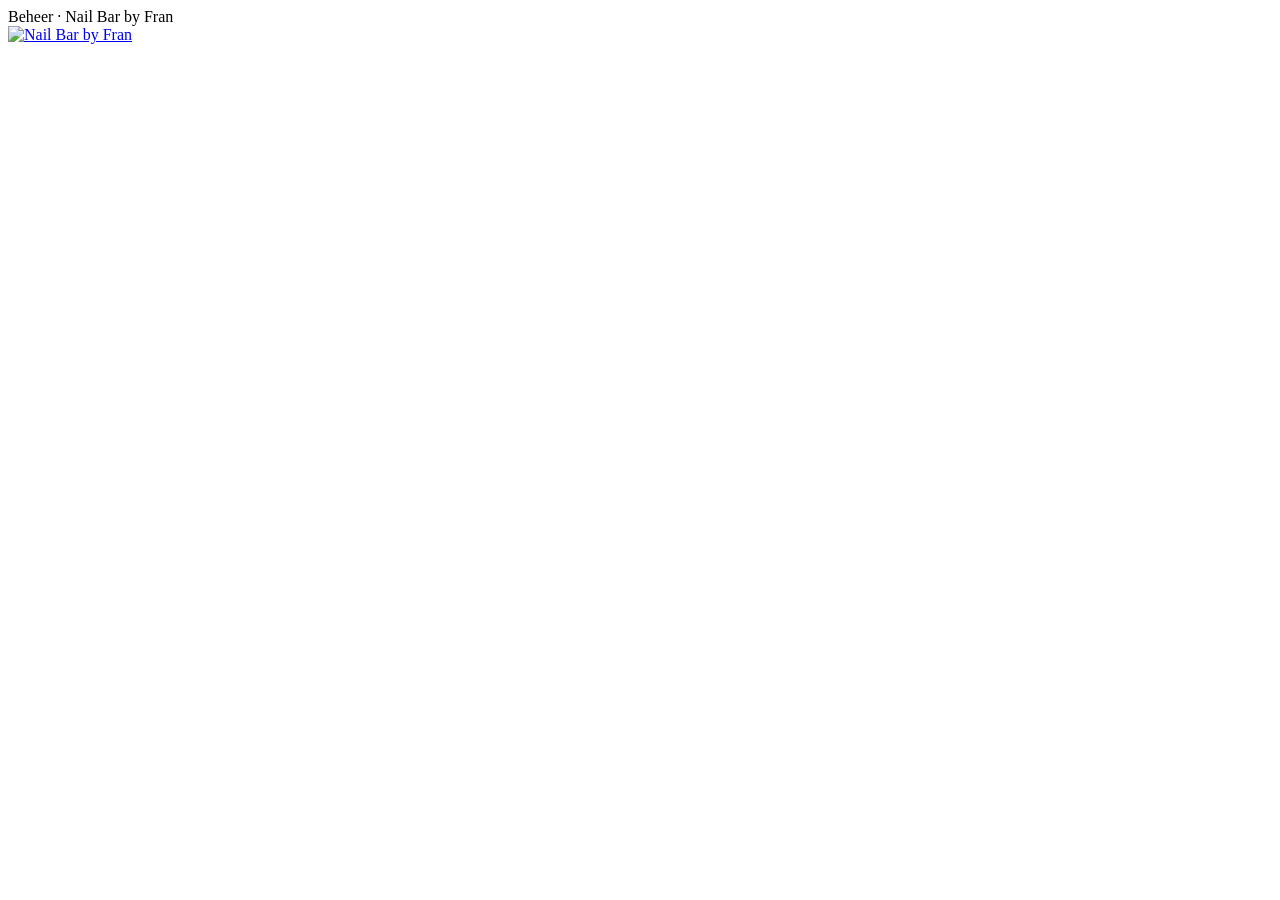
==== beheer/index.html @ 8384c271 "Duidelijke behandelingskeuze in beheer (prijs, duur, categorie) Co-Authored-By: Claude Opus 5.5 <nor" ====
<!doctype html>
<html lang="nl">
<head>
<meta charset="utf-8"><meta name="viewport" content="width=device-width,initial-scale=1">
<title>Beheer — Nail Bar by Fran</title>
<meta name="robots" content="noindex,nofollow">
<link rel="preload" href="/fonts/archivo.woff2" as="font" type="font/woff2" crossorigin>
<link rel="stylesheet" href="/style.css">
<link rel="icon" type="image/png" href="/favicon.png">
<style>
.tabs{display:flex;gap:2px;border-bottom:1px solid var(--line);margin-bottom:24px;overflow-x:auto;scrollbar-width:none}
.tabs button{all:unset;cursor:pointer;padding:14px 16px;font-size:11.5px;letter-spacing:.14em;text-transform:uppercase;color:var(--muted);white-space:nowrap;font-weight:500}
.tabs button.on{color:var(--brand);box-shadow:inset 0 -2px 0 var(--brand)}
.card{background:var(--panel);border-radius:var(--r);padding:26px;margin-bottom:14px}
.card h3{font-size:22px;margin-bottom:12px}
.day{margin-bottom:26px}
.day h4::first-letter{text-transform:uppercase}
.day h4{font-size:16px;border-bottom:1px solid var(--line);padding-bottom:6px;margin-bottom:6px}
.appt{display:grid;grid-template-columns:110px 1fr auto;gap:14px;padding:12px 0;border-bottom:1px dashed var(--line);align-items:start}
.appt .tm{font-family:var(--display);font-stretch:125%;font-weight:500;font-size:15px;color:var(--ink-d)}
.appt .who{font-weight:500;color:var(--ink-d)}
.appt small{color:var(--muted);display:block}
.appt.x{opacity:.45}.appt.x .who{text-decoration:line-through}
.appt.blk{background:var(--sand);border-radius:12px;padding-left:12px;padding-right:12px;border-bottom:0;margin:4px 0}
.appt .acts{display:flex;gap:6px;flex-wrap:wrap;justify-content:flex-end}
@media(max-width:600px){.appt{grid-template-columns:1fr}.appt .acts{justify-content:flex-start}}
.grid3{display:grid;grid-template-columns:repeat(3,1fr);gap:14px}
.grid4{display:grid;grid-template-columns:repeat(4,1fr);gap:14px}
@media(max-width:700px){.grid3,.grid4{grid-template-columns:1fr 1fr}}
.hrow{display:grid;grid-template-columns:120px 90px 1fr 1fr;gap:12px;align-items:center;padding:8px 0;border-bottom:1px solid var(--line)}
.hrow input[type=time]{margin:0}
@media(max-width:600px){.hrow{grid-template-columns:1fr 1fr}}
.chk{display:flex;align-items:center;gap:8px;font-size:14px;text-transform:none;letter-spacing:0;color:var(--ink-d);margin:0;font-weight:400}
.chk input{width:auto;margin:0}
.srow{display:grid;grid-template-columns:1.6fr 1.3fr .8fr .8fr auto auto auto;gap:10px;align-items:end;padding:10px 0;border-bottom:1px solid var(--line)}
.srow label{margin:0}
@media(max-width:900px){.srow{grid-template-columns:1fr 1fr}}
.stat{display:flex;gap:10px;flex-wrap:wrap;margin-bottom:14px}
.stat > div{background:var(--sand);border-radius:var(--r);padding:18px 22px;min-width:150px;flex:1}
.stat b{font-family:var(--display);font-stretch:125%;font-weight:500;font-size:26px;color:var(--ink-d);display:block;line-height:1.1}
.stat span{font-size:11px;letter-spacing:.12em;text-transform:uppercase;color:var(--ink)}
.stat small{display:block;color:var(--muted);font-size:12px;margin-top:2px}
.danger{border-color:var(--err)!important;color:var(--err)!important;background:transparent!important}
.danger:hover{background:var(--err)!important;color:#fff!important}
.badge{display:inline-block;font-size:10.5px;letter-spacing:.1em;text-transform:uppercase;padding:3px 9px;border-radius:999px;background:var(--sand);color:var(--ink-d);font-weight:500;margin-left:6px;vertical-align:middle}
.badge.paid{background:#E5EEE3;color:#4C6B50}.badge.open{background:#FBEBD9;color:#8A5A1F}.badge.ns{background:#FBE7EC;color:var(--err)}
table.tbl{width:100%;border-collapse:collapse;font-size:14px}
.tbl th{text-align:left;font-size:11px;letter-spacing:.1em;text-transform:uppercase;color:var(--ink);font-weight:500;padding:10px 8px;border-bottom:1px solid var(--line);white-space:nowrap}
.tbl td{padding:11px 8px;border-bottom:1px solid var(--line);color:var(--ink-d);vertical-align:top}
.tbl td.r,.tbl th.r{text-align:right;white-space:nowrap}
.tblwrap{overflow-x:auto}
.toolbar{display:flex;gap:10px;align-items:center;justify-content:space-between;flex-wrap:wrap;margin-bottom:14px}
.toolbar .grp{display:flex;gap:8px;align-items:center;flex-wrap:wrap}
.toolbar input,.toolbar select{margin:0;width:auto}
.round{all:unset;cursor:pointer;width:38px;height:38px;display:grid;place-items:center;border:1px solid var(--line);border-radius:50%;background:#fff;font-size:17px;color:var(--ink-d)}
/* week agenda */
.wk{position:relative;display:grid;grid-template-columns:54px repeat(7,minmax(110px,1fr));background:#fff;border-radius:var(--r);overflow:hidden;min-width:860px}
.wkwrap{overflow-x:auto;border-radius:var(--r);border:1px solid var(--line)}
.wk .hd{position:sticky;top:0;background:#fff;z-index:2;padding:12px 8px;border-bottom:1px solid var(--line);font-size:12px;text-align:center;color:var(--ink)}
.wk .hd b{display:block;font-family:var(--display);font-stretch:125%;font-weight:500;font-size:18px;color:var(--ink-d)}
.wk .hd.today b{color:#fff;background:var(--brand);border-radius:50%;width:34px;height:34px;line-height:34px;margin:2px auto 0}
.wk .col{position:relative;border-left:1px solid var(--line)}
.wk .col.closed{background:repeating-linear-gradient(45deg,#FBF9F6,#FBF9F6 6px,#fff 6px,#fff 12px)}
.wk .hours{position:relative}
.wk .hl{position:absolute;left:0;right:0;border-top:1px solid #F1ECE5}
.wk .hlab{position:absolute;right:8px;font-size:11px;color:var(--muted);transform:translateY(-50%)}
.wk .hlab:first-child{transform:translateY(2px)}
.wk .ev{position:absolute;left:4px;right:4px;border-radius:10px;padding:6px 8px;font-size:12px;line-height:1.3;overflow:hidden;cursor:pointer;background:var(--sand);color:var(--ink-d);border-left:3px solid var(--brand)}
.wk .ev:hover{filter:brightness(.97)}
.wk .ev b{font-weight:600;display:block;white-space:nowrap;overflow:hidden;text-overflow:ellipsis}
.wk .ev.paid{background:#E9F0E7;border-left-color:#5E7B62}
.wk .ev.ns{background:#FBE7EC;border-left-color:var(--err)}
.wk .ev.blk{background:repeating-linear-gradient(45deg,#EFE8DE,#EFE8DE 6px,#F7F4EF 6px,#F7F4EF 12px);border-left-color:var(--sand-d);cursor:default}
.wk .now{position:absolute;left:0;right:0;border-top:2px solid var(--err);z-index:1}
/* modal */
.modal{position:fixed;inset:0;background:rgba(40,30,20,.35);display:grid;place-items:center;z-index:50;padding:16px}
.modal .box{background:#fff;border-radius:var(--r);max-width:480px;width:100%;padding:28px;max-height:90vh;overflow:auto}
.modal h3{font-size:20px;margin-bottom:4px}
.modal .row2{display:flex;gap:8px;flex-wrap:wrap;margin-top:14px}
.kv{display:grid;grid-template-columns:110px 1fr;gap:6px 12px;font-size:14px;margin:14px 0}
.kv dt{color:var(--muted)}.kv dd{color:var(--ink-d)}
</style>
</head>
<body>
<div class="announce">Beheer · Nail Bar by Fran</div>
<header class="nav"><div class="wrap"><a class="logo" href="/"><img src="/logo.png" alt="Nail Bar by Fran"></a><nav class="links"><div class="r"><button class="btn small ghost" id="out" hidden>Uitloggen</button></div></nav></div></header>
<section style="padding-top:36px"><div class="wrap" id="app"><span class="spinner"></span></div></section>

<script src="/js/supabase.js"></script>
<script src="/config.js"></script>
<script>
const app = document.getElementById("app"), esc = NBF.esc, $ = s => app.querySelector(s);
let tab = "agenda", services = [], settings = { buffer_min:15, slot_step_min:30, vat_rate:21 };
const flash = (el, txt, cls="ok") => { if(!el) return alert(txt); el.innerHTML = `<p class="msg ${cls}">${esc(txt)}</p>`; if (cls==="ok") setTimeout(()=>{ el.innerHTML=""; }, 3000); };
const dayKey = iso => NBF.ymd(new Date(iso));
const dayLabel = ymd => new Intl.DateTimeFormat("nl-NL",{weekday:"long",day:"numeric",month:"long",timeZone:"UTC"}).format(new Date(ymd+"T12:00:00Z"));
const nowISO = () => new Date().toISOString();
const PLACEHOLDER = "@nailsbyfrances.nl";
const isPlaceholder = e => !e || e.endsWith(PLACEHOLDER) || e.endsWith("@nailbarbyfran.nl");
const fullSvc = b => b.service_name + (b.extras ? " + " + b.extras.split(", ").join(" + ") : "");
const amount = b => b.paid_cents ?? b.price_cents;
const vatOf = cents => Math.round(cents * settings.vat_rate / (100 + Number(settings.vat_rate)));
const euro2 = c => "€" + (c/100).toFixed(2).replace(".", ",");
function stateOf(b){
  if (b.status === "cancelled") return "cancelled";
  if (b.status === "no_show") return "ns";
  if (b.payment_method) return "paid";
  if (b.starts_at < nowISO()) return "open";
  return "planned";
}
function badge(b){
  const s = stateOf(b);
  if (s==="paid") return `<span class="badge paid">${b.payment_method==="pin"?"Pin":"Contant"} · ${NBF.euro(amount(b))}</span>`;
  if (s==="open") return `<span class="badge open">Nog afrekenen</span>`;
  if (s==="ns") return `<span class="badge ns">Niet gekomen</span>`;
  if (s==="cancelled") return `<span class="badge">Geannuleerd</span>`;
  return "";
}
async function allBookings(fromISO, toISO){
  let out = [], from = 0;
  for(;;){
    let q = db.from("bookings").select("*").order("starts_at").range(from, from+999);
    if (fromISO) q = q.gte("starts_at", fromISO);
    if (toISO) q = q.lt("starts_at", toISO);
    const { data, error } = await q; if (error) throw error;
    out = out.concat(data); if (data.length < 1000) break; from += 1000;
  }
  return out;
}
function csv(rows, name){
  const s = rows.map(r => r.map(v => { v = v==null ? "" : String(v); return /[";\n]/.test(v) ? `"${v.replace(/"/g,'""')}"` : v; }).join(";")).join("\r\n");
  const a = document.createElement("a"); a.href = URL.createObjectURL(new Blob(["﻿"+s],{type:"text/csv;charset=utf-8"})); a.download = name; a.click();
}

async function init(){
  const { data:{ session } } = await db.auth.getSession();
  if (!session) return loginView();
  const { data: isAdmin } = await db.rpc("is_admin");
  if (!isAdmin) { await db.auth.signOut(); return loginView("Dit account heeft geen beheerrechten."); }
  document.getElementById("out").hidden = false;
  const [r, st] = await Promise.all([db.from("services").select("*").order("sort"), db.from("settings").select("*").limit(1)]);
  services = r.data || []; if (st.data && st.data[0]) settings = st.data[0];
  render();
}
document.getElementById("out").onclick = async () => { await db.auth.signOut(); location.reload(); };

function loginView(err){
  app.innerHTML = `<div class="booking" style="max-width:440px;background:var(--panel)"><div class="pane"><h3>Inloggen</h3><p class="sub">Beheer je agenda, klanten en omzet.</p>
    <form id="lf"><label>E-mail<input name="email" type="email" required autocomplete="username" value="nails.byfran@outlook.com"></label>
    <label>Wachtwoord<input name="password" type="password" required autocomplete="current-password"></label>
    <button class="btn" style="width:100%">Inloggen</button><div id="m">${err?`<p class="msg err">${esc(err)}</p>`:""}</div></form></div></div>`;
  $("#lf").onsubmit = async e => {
    e.preventDefault(); const v = Object.fromEntries(new FormData(e.target));
    const { error } = await db.auth.signInWithPassword({ email: v.email.trim(), password: v.password });
    if (error) return flash($("#m"), "E-mail of wachtwoord klopt niet.", "err");
    init();
  };
}

const TABS = { agenda:"Agenda", afspraken:"Afspraken", klanten:"Klanten", boekhouding:"Boekhouding", dicht:"Agenda dichtzetten", tijden:"Openingstijden & planning", behandelingen:"Behandelingen", account:"Account" };
function render(){
  app.innerHTML = `<div class="tabs">${Object.entries(TABS).map(([k,v])=>`<button data-t="${k}" class="${k===tab?"on":""}">${v}</button>`).join("")}</div><div id="body"><span class="spinner"></span></div>`;
  app.querySelectorAll(".tabs button").forEach(b => b.onclick = () => { tab = b.dataset.t; render(); });
  ({ agenda: viewAgenda, afspraken: viewBookings, klanten: viewCustomers, boekhouding: viewBooks, dicht: viewBlocks, tijden: viewHours, behandelingen: viewServices, account: viewAccount })[tab]()
    .catch?.(e => flash($("#body"), NBF.errMsg(e), "err"));
}
const refresh = () => render();

/* ---------- AFSPRAAK-DETAIL (afrekenen) ---------- */
function openBooking(b){
  const m = document.createElement("div"); m.className = "modal";
  const s = stateOf(b), past = b.starts_at < nowISO();
  m.innerHTML = `<div class="box"><h3>${esc(b.customer_name)}</h3><div>${badge(b)}</div>
    <dl class="kv"><dt>Behandeling</dt><dd>${esc(fullSvc(b))}</dd>
    <dt>Wanneer</dt><dd><span class="cap" style="display:inline-block">${NBF.dateLong(b.starts_at)}</span>, ${NBF.time(b.starts_at)}–${NBF.time(b.ends_at)}</dd>
    <dt>Prijs</dt><dd>${NBF.euro(b.price_cents)}</dd>
    <dt>Telefoon</dt><dd><a href="tel:${esc(b.customer_phone)}">${esc(b.customer_phone)}</a></dd>
    ${isPlaceholder(b.customer_email)?"":`<dt>E-mail</dt><dd><a href="mailto:${esc(b.customer_email)}">${esc(b.customer_email)}</a></dd>`}
    ${b.note?`<dt>Opmerking</dt><dd>“${esc(b.note)}”</dd>`:""}</dl>
    ${s==="cancelled" ? "" : `
    <div class="card" style="padding:18px;margin:0"><b style="font-weight:500;color:var(--ink-d)">${s==="paid"?"Afrekening aanpassen":"Afrekenen"}</b>
      <label style="margin:10px 0 0">Bedrag (€)<input id="amt" type="number" step="0.5" min="0" value="${(amount(b)/100).toFixed(2)}"></label>
      <div class="row2"><button class="btn small" data-pay="pin">Pin</button><button class="btn small" data-pay="contant">Contant</button>
      ${past && s!=="ns" ? `<button class="btn small ghost danger" id="ns">Niet gekomen</button>` : ""}
      ${s==="paid"||s==="ns" ? `<button class="btn small ghost" id="undo">Terugzetten</button>` : ""}</div></div>`}
    <div class="row2" style="justify-content:space-between">
      ${b.status==="confirmed" && !past ? `<button class="btn small ghost danger" id="cx">Afspraak annuleren</button>` : "<span></span>"}
      <button class="btn small ghost" id="close">Sluiten</button></div><div id="mm"></div></div>`;
  document.body.appendChild(m);
  const close = () => m.remove();
  m.onclick = e => { if (e.target === m) close(); };
  m.querySelector("#close").onclick = close;
  const upd = async (patch) => {
    const { error } = await db.from("bookings").update(patch).eq("id", b.id);
    if (error) return flash(m.querySelector("#mm"), NBF.errMsg(error), "err");
    close(); refresh();
  };
  m.querySelectorAll("[data-pay]").forEach(x => x.onclick = () => {
    const c = Math.round(parseFloat(m.querySelector("#amt").value || "0") * 100);
    upd({ payment_method: x.dataset.pay, paid_cents: c, paid_at: nowISO(), status: "confirmed" });
  });
  const ns = m.querySelector("#ns"); if (ns) ns.onclick = () => upd({ status:"no_show", payment_method:null, paid_cents:null, paid_at:null });
  const undo = m.querySelector("#undo"); if (undo) undo.onclick = () => upd({ status:"confirmed", payment_method:null, paid_cents:null, paid_at:null });
  const cx = m.querySelector("#cx"); if (cx) cx.onclick = () => { if (confirm("Afspraak annuleren? Laat de klant het even weten.")) upd({ status:"cancelled", cancelled_at: nowISO() }); };
}

/* ---------- AGENDA (week) ---------- */
let weekStart = null;
function mondayOf(ymd){ const d = new Date(ymd+"T12:00:00Z"); const dow = (d.getUTCDay()+6)%7; return NBF.addDays(ymd, -dow); }
async function viewAgenda(){
  const body = $("#body"), today = NBF.ymd(new Date());
  weekStart = weekStart || mondayOf(today);
  const days = [...Array(7)].map((_,i)=>NBF.addDays(weekStart,i));
  const fromISO = NBF.toISO(days[0]), toISO = NBF.toISO(NBF.addDays(days[6],1));
  const [bk, { data: bl }, { data: hrs }] = await Promise.all([
    allBookings(fromISO, toISO),
    db.from("blocks").select("*").lt("starts_at", toISO).gt("ends_at", fromISO),
    db.from("opening_hours").select("*").order("weekday")
  ]);
  const open = (hrs||[]).filter(h=>h.is_open);
  let startH = Math.min(9, ...open.map(h=>+h.open_time.slice(0,2))), endH = Math.max(17, ...open.map(h=>Math.ceil(+h.close_time.slice(0,2) + (+h.close_time.slice(3,5)>0?1:0))));
  bk.forEach(b => { if (b.status==="cancelled") return; const s=+NBF.time(b.starts_at).slice(0,2), e=+NBF.time(b.ends_at).slice(0,2)+1; startH=Math.min(startH,s); endH=Math.max(endH,Math.min(24,e)); });
  startH = Math.max(0,startH-1); endH = Math.min(24,endH+1);
  const PX = 1.1, H = (endH-startH)*60*PX;
  const mins = iso => { const t = NBF.time(iso); return (+t.slice(0,2))*60 + (+t.slice(3,5)) - startH*60; };
  const label = new Intl.DateTimeFormat("nl-NL",{day:"numeric",month:"long",timeZone:"UTC"});
  const wkBk = bk.filter(b=>b.status!=="cancelled");
  const rev = wkBk.filter(b=>b.payment_method).reduce((a,b)=>a+amount(b),0);
  const toPay = wkBk.filter(b=>stateOf(b)==="open").length;
  body.innerHTML = `
    <div class="toolbar"><div class="grp"><button class="round" id="pw" aria-label="Vorige week">‹</button><button class="round" id="nw" aria-label="Volgende week">›</button>
      <button class="btn small ghost" id="tw">Vandaag</button>
      <b style="font-family:var(--display);font-stretch:125%;font-weight:500;color:var(--ink-d);font-size:16px;margin-left:6px">${label.format(new Date(days[0]+"T12:00:00Z"))} – ${label.format(new Date(days[6]+"T12:00:00Z"))}</b></div>
      <div class="grp"><button class="btn small ghost" id="cal">Koppel Apple / Google Agenda</button></div>
      <div class="grp muted" style="font-size:13px;width:100%;justify-content:flex-end">${wkBk.length} afspraken · ${NBF.euro(rev)} afgerekend${toPay?` · <span class="badge open">${toPay} nog afrekenen</span>`:""}</div></div>
    <div class="wkwrap"><div class="wk">
      <div class="hd"></div>${days.map(d=>{ const w=new Date(d+"T12:00:00Z"); return `<div class="hd ${d===today?"today":""}">${new Intl.DateTimeFormat("nl-NL",{weekday:"short",timeZone:"UTC"}).format(w)}<b>${w.getUTCDate()}</b></div>`; }).join("")}
      <div class="hours" style="height:${H}px">${[...Array(endH-startH+1)].map((_,i)=>`<div class="hlab" style="top:${i*60*PX}px">${String(startH+i).padStart(2,"0")}:00</div>`).join("")}</div>
      ${days.map((d,i)=>{
        const h = (hrs||[]).find(x=>x.weekday===i+1);
        let inner = [...Array(endH-startH)].map((_,j)=>`<div class="hl" style="top:${j*60*PX}px"></div>`).join("");
        if (h && h.is_open) { const o=(+h.open_time.slice(0,2))*60+(+h.open_time.slice(3,5))-startH*60, c=(+h.close_time.slice(0,2))*60+(+h.close_time.slice(3,5))-startH*60;
          inner += `<div style="position:absolute;left:0;right:0;top:0;height:${o*PX}px;background:#FBF9F6"></div><div style="position:absolute;left:0;right:0;top:${c*PX}px;bottom:0;background:#FBF9F6"></div>`; }
        (bl||[]).forEach(k=>{ const ks = dayKey(k.starts_at) < d ? 0 : mins(k.starts_at); const ke = dayKey(new Date(new Date(k.ends_at)-1)) > d ? (endH-startH)*60 : mins(k.ends_at);
          if (dayKey(k.starts_at) <= d && dayKey(new Date(new Date(k.ends_at)-1)) >= d) inner += `<div class="ev blk" style="top:${Math.max(0,ks)*PX}px;height:${Math.max(18,(ke-Math.max(0,ks))*PX-2)}px"><b>Dicht</b>${esc(k.reason||"")}</div>`; });
        wkBk.filter(b=>dayKey(b.starts_at)===d).forEach(b=>{ const t=mins(b.starts_at), len=mins(b.ends_at)-t; const s=stateOf(b);
          inner += `<div class="ev ${s==="paid"?"paid":s==="ns"?"ns":""}" data-id="${b.id}" style="top:${t*PX}px;height:${Math.max(22,len*PX-2)}px"><b>${NBF.time(b.starts_at)} ${esc(b.customer_name)}</b>${esc(fullSvc(b))}</div>`; });
        if (d===today) { const n = new Date(); const nm = mins(n.toISOString()); if (nm>0 && nm<(endH-startH)*60) inner += `<div class="now" style="top:${nm*PX}px"></div>`; }
        return `<div class="col ${h&&h.is_open?"":"closed"}" style="height:${H}px">${inner}</div>`;
      }).join("")}
    </div></div>
    <p class="muted" style="font-size:13px;margin-top:10px">Klik op een afspraak om af te rekenen (pin of contant), "niet gekomen" te zetten of te annuleren.</p>`;
  $("#pw").onclick = () => { weekStart = NBF.addDays(weekStart,-7); viewAgenda(); };
  $("#nw").onclick = () => { weekStart = NBF.addDays(weekStart,7); viewAgenda(); };
  $("#tw").onclick = () => { weekStart = mondayOf(today); viewAgenda(); };
  $("#cal").onclick = openCalendarLink;
  body.querySelectorAll(".ev[data-id]").forEach(x => x.onclick = () => openBooking(bk.find(b=>b.id===x.dataset.id)));
}

/* ---------- AGENDA-KOPPELING (Apple / Google) ---------- */
async function openCalendarLink(){
  const m = document.createElement("div"); m.className = "modal";
  m.innerHTML = `<div class="box"><span class="spinner"></span></div>`; document.body.appendChild(m);
  m.onclick = e => { if (e.target === m) m.remove(); };
  const { data, error } = await db.from("private_settings").select("calendar_token").limit(1);
  const box = m.querySelector(".box");
  if (error || !data || !data[0]) { box.innerHTML = `<h3>Nog niet beschikbaar</h3><p class="muted" style="margin:10px 0 16px">Plak eerst database-update 003 (Apple Agenda) in Supabase.</p><button class="btn small ghost" id="close">Sluiten</button>`; box.querySelector("#close").onclick = () => m.remove(); return; }
  const https = `${location.origin}/api/agenda?token=${data[0].calendar_token}`, webcal = https.replace(/^https?:/, "webcal:");
  box.innerHTML = `<h3>Koppel je agenda</h3><p class="muted" style="margin:6px 0 16px;font-size:14px">Alle afspraken en dichte tijden verschijnen automatisch in je eigen agenda. Nieuwe boekingen en annuleringen komen er vanzelf bij.</p>
    <a class="btn" href="${webcal}" style="width:100%">Toevoegen aan Apple Agenda</a>
    <p class="muted" style="font-size:12.5px;margin:8px 0 18px">Op iPhone of Mac: tik op de knop en kies <b>Abonneer</b>. Zet "Automatisch verversen" op <b>elke 5 of 15 minuten</b>.</p>
    <label style="margin:0">Link (voor Google Agenda)<input id="lnk" readonly value="${https}"></label>
    <div class="row2"><button class="btn small ghost" id="cp">Kopieer link</button><a class="btn small ghost" href="https://calendar.google.com/calendar/u/0/r/settings/addbyurl" target="_blank" rel="noopener">Open Google Agenda</a></div>
    <p class="muted" style="font-size:12.5px;margin:8px 0 18px">Google Agenda: Instellingen → Agenda toevoegen → <b>Via URL</b> → plak de link. Google ververst zelf, meestal een paar keer per dag.</p>
    <p class="muted" style="font-size:12px">Deel deze link met niemand: wie hem heeft, ziet je afspraken. Link uitgelekt? <button class="link" id="rot" style="font-size:11px">Maak nieuwe link</button></p>
    <div class="row2" style="justify-content:flex-end"><button class="btn small ghost" id="close">Sluiten</button></div><div id="cm"></div>`;
  box.querySelector("#close").onclick = () => m.remove();
  box.querySelector("#cp").onclick = async () => { try { await navigator.clipboard.writeText(https); box.querySelector("#cp").textContent = "Gekopieerd ✓"; } catch { box.querySelector("#lnk").select(); } };
  box.querySelector("#rot").onclick = async () => {
    if (!confirm("Nieuwe link maken? De oude link stopt dan met werken, ook in je agenda-apps.")) return;
    const { error } = await db.from("private_settings").update({ calendar_token: crypto.randomUUID() }).eq("id", true);
    if (error) return flash(box.querySelector("#cm"), NBF.errMsg(error), "err");
    m.remove(); openCalendarLink();
  };
}

/* ---------- AFSPRAKEN (lijst) ---------- */
let showPast = false;
async function viewBookings(){
  const body = $("#body"), today = NBF.ymd(new Date());
  const from = showPast ? NBF.toISO(NBF.addDays(today,-30)) : NBF.toISO(today);
  const [bk, { data: bl }, openPay] = await Promise.all([
    allBookings(from),
    db.from("blocks").select("*").gte("ends_at", from).order("starts_at"),
    db.from("bookings").select("*").eq("status","confirmed").is("payment_method", null).lt("starts_at", nowISO()).order("starts_at", { ascending:false }).limit(50)
  ]);
  const active = bk.filter(b => b.status==="confirmed" && b.starts_at >= nowISO());
  const weekEnd = NBF.toISO(NBF.addDays(today,7));
  const groups = {};
  bk.forEach(b => (groups[dayKey(b.starts_at)] ||= []).push({ type:"b", ...b }));
  (bl||[]).forEach(k => { let d = dayKey(k.starts_at); const end = dayKey(new Date(new Date(k.ends_at)-1)); while (d <= end) { (groups[d] ||= []).push({ type:"k", ...k }); d = NBF.addDays(d,1); } });
  const days = Object.keys(groups).sort();
  const pend = (openPay.data||[]);
  body.innerHTML = `
    <div class="stat"><div><b>${active.filter(b => dayKey(b.starts_at)===today).length}</b><span>Nog vandaag</span></div><div><b>${active.filter(b=>b.starts_at<weekEnd).length}</b><span>Komende 7 dagen</span></div><div><b>${pend.length}</b><span>Nog afrekenen</span></div></div>
    ${pend.length ? `<div class="card"><h3>Nog afrekenen</h3>${pend.map(b=>`<div class="appt"><div class="tm">${new Intl.DateTimeFormat("nl-NL",{timeZone:NBF.tz,day:"numeric",month:"short"}).format(new Date(b.starts_at))}<small>${NBF.time(b.starts_at)}</small></div>
      <div><span class="who">${esc(b.customer_name)}</span> · ${esc(fullSvc(b))} · ${NBF.euro(b.price_cents)}</div>
      <div class="acts"><button class="btn small" data-o="${b.id}">Afrekenen</button></div></div>`).join("")}</div>` : ""}
    <div class="card"><h3>Afspraak toevoegen</h3><p class="muted" style="margin-bottom:14px;font-size:14px">Voor afspraken die via telefoon, Instagram of WhatsApp binnenkomen.</p>
      <form id="af"><div class="grid4">
        <label>Behandeling<select name="svc" required><option value="" disabled selected>Kies een behandeling…</option>${[...new Set(services.filter(s=>s.active && !s.is_extra).map(s=>s.category||"Overig"))].map(c=>`<optgroup label="${esc(c)}">${services.filter(s=>s.active && !s.is_extra && (s.category||"Overig")===c).map(s=>`<option value="${s.id}">${esc(s.name)} · ${NBF.euro(s.price_cents)} · ${NBF.dur(s.duration_min)}</option>`).join("")}</optgroup>`).join("")}</select></label>
        <label>Datum<input type="date" name="d" required></label>
        <label>Tijd<input type="time" name="t" required step="300"></label>
        <label>Naam<input name="name" required minlength="2"></label>
        <label>Telefoon<input name="phone" required minlength="6"></label>
        <label>E-mail (optioneel)<input name="email" type="email"></label>
      </div>${services.some(s=>s.active&&s.is_extra) ? `<div style="display:flex;gap:16px;flex-wrap:wrap;margin:4px 0 16px">${services.filter(s=>s.active&&s.is_extra).map(s=>`<label class="chk"><input type="checkbox" name="x" value="${s.id}"> ${esc(s.name)} (+${NBF.euro(s.price_cents)})</label>`).join("")}</div>`:""}
      <button class="btn small">Toevoegen</button><div id="am"></div></form></div>
    <div style="display:flex;justify-content:space-between;align-items:center;margin:28px 0 14px;gap:10px;flex-wrap:wrap"><h3 style="font-size:26px">Overzicht</h3>
      <label class="chk"><input type="checkbox" id="past" ${showPast?"checked":""}> Ook afgelopen 30 dagen</label></div>
    ${days.length ? days.map(d => `<div class="day"><h4>${dayLabel(d)}${d===today?" · vandaag":""}</h4>${
      groups[d].sort((a,b)=>a.starts_at.localeCompare(b.starts_at)).map(x => x.type==="k"
        ? `<div class="appt blk"><div class="tm">${dayKey(x.starts_at)<d?"00:00":NBF.time(x.starts_at)}</div><div><span class="who">Agenda dicht</span><small>${esc(x.reason||"")} · tot ${dayKey(x.ends_at)===d && NBF.time(x.ends_at)!=="00:00" ? NBF.time(x.ends_at) : "einde dag"}</small></div><div></div></div>`
        : `<div class="appt ${x.status==="cancelled"?"x":""}"><div class="tm">${NBF.time(x.starts_at)}<small>tot ${NBF.time(x.ends_at)}</small></div>
           <div><span class="who">${esc(x.customer_name)}</span> · ${esc(fullSvc(x))} · ${NBF.euro(x.price_cents)} ${badge(x)}
           <small><a href="tel:${esc(x.customer_phone)}">${esc(x.customer_phone)}</a>${isPlaceholder(x.customer_email)?"":` · <a href="mailto:${esc(x.customer_email)}">${esc(x.customer_email)}</a>`}${x.source==="admin"?" · zelf ingepland":""}</small>
           ${x.note?`<small>“${esc(x.note)}”</small>`:""}</div>
           <div class="acts">${x.status!=="cancelled"?`<button class="btn small ghost" data-o="${x.id}">Openen</button>`:""}</div></div>`).join("")}</div>`).join("")
      : `<p class="muted">Nog geen afspraken gepland.</p>`}`;
  const all = [...bk, ...pend];
  body.querySelectorAll("[data-o]").forEach(b => b.onclick = () => openBooking(all.find(x=>x.id===b.dataset.o)));
  $("#past").onchange = e => { showPast = e.target.checked; viewBookings(); };
  $("#af").onsubmit = async e => {
    e.preventDefault(); const f = new FormData(e.target), v = Object.fromEntries(f); const s = services.find(x=>x.id===v.svc);
    if (!s) return flash($("#am"), "Kies eerst een behandeling.", "err");
    const ex = services.filter(x => f.getAll("x").includes(x.id));
    const dur = s.duration_min + ex.reduce((a,x)=>a+x.duration_min,0), price = s.price_cents + ex.reduce((a,x)=>a+x.price_cents,0);
    const start = NBF.toISO(v.d, v.t), end = new Date(new Date(start).getTime() + dur*60000).toISOString();
    const { error } = await db.from("bookings").insert({ service_id:s.id, service_name:s.name, extras: ex.length ? ex.map(x=>x.name).join(", ") : null,
      price_cents:price, duration_min:dur, starts_at:start, ends_at:end, customer_name:v.name.trim(), customer_phone:v.phone.trim(),
      customer_email:(v.email||"").trim().toLowerCase() || "geen-email@nailbarbyfran.nl", source:"admin" });
    if (error) return flash($("#am"), /no_overlap|exclusion/.test(error.message) ? "Er staat op dat moment al een afspraak." : NBF.errMsg(error), "err");
    viewBookings();
  };
}

/* ---------- KLANTEN ---------- */
async function viewCustomers(){
  const body = $("#body"), bk = await allBookings();
  const map = new Map();
  bk.filter(b=>b.status!=="cancelled").forEach(b => {
    const key = isPlaceholder(b.customer_email) ? "tel:" + b.customer_phone.replace(/\D/g,"") : b.customer_email;
    const c = map.get(key) || { name:b.customer_name, phone:b.customer_phone, email:isPlaceholder(b.customer_email)?"":b.customer_email, visits:0, ns:0, spent:0, first:null, last:null, next:null };
    if (b.starts_at < nowISO()) {
      if (b.status==="no_show") c.ns++; else { c.visits++; c.last = b.starts_at; c.first = c.first || b.starts_at; }
      if (b.payment_method) c.spent += amount(b);
    } else if (b.status==="confirmed" && !c.next) c.next = b.starts_at;
    c.name = b.customer_name; c.phone = b.customer_phone;
    map.set(key, c);
  });
  const list = [...map.values()].sort((a,b)=>(b.last||b.next||"").localeCompare(a.last||a.next||""));
  const monthStart = NBF.toISO(NBF.ymd(new Date()).slice(0,7)+"-01");
  const fmtD = iso => iso ? new Intl.DateTimeFormat("nl-NL",{timeZone:NBF.tz,day:"numeric",month:"short",year:"numeric"}).format(new Date(iso)) : "–";
  const draw = (qs="") => {
    const q = qs.toLowerCase(), rows = list.filter(c => !q || (c.name+" "+c.phone+" "+c.email).toLowerCase().includes(q));
    $("#ctb").innerHTML = rows.length ? rows.map(c=>`<tr><td><b style="font-weight:500">${esc(c.name)}</b>${c.ns?` <span class="badge ns">${c.ns}× niet gekomen</span>`:""}</td>
      <td><a href="tel:${esc(c.phone)}">${esc(c.phone)}</a>${c.email?`<br><small class="muted">${esc(c.email)}</small>`:""}</td>
      <td class="r">${c.visits}</td><td>${fmtD(c.last)}</td><td>${c.next?fmtD(c.next):"–"}</td><td class="r">${NBF.euro(c.spent)}</td></tr>`).join("")
      : `<tr><td colspan="6" class="muted">Geen klanten gevonden.</td></tr>`;
  };
  body.innerHTML = `
    <div class="stat"><div><b>${list.length}</b><span>Klanten totaal</span></div>
      <div><b>${list.filter(c=>c.first && c.first>=monthStart).length}</b><span>Nieuw deze maand</span></div>
      <div><b>${list.filter(c=>c.visits>=2).length}</b><span>Vaste klanten</span><small>2 of meer bezoeken</small></div></div>
    <div class="card"><div class="toolbar"><input id="q" placeholder="Zoek op naam, telefoon of e-mail" style="max-width:340px"><button class="btn small ghost" id="exp">Exporteer (Excel/CSV)</button></div>
      <div class="tblwrap"><table class="tbl"><thead><tr><th>Naam</th><th>Contact</th><th class="r">Bezoeken</th><th>Laatst geweest</th><th>Volgende afspraak</th><th class="r">Totaal besteed</th></tr></thead><tbody id="ctb"></tbody></table></div></div>`;
  draw();
  $("#q").oninput = e => draw(e.target.value);
  $("#exp").onclick = () => csv([["Naam","Telefoon","E-mail","Bezoeken","Niet gekomen","Eerste bezoek","Laatste bezoek","Volgende afspraak","Totaal besteed"],
    ...list.map(c=>[c.name,c.phone,c.email,c.visits,c.ns,c.first?dayKey(c.first):"",c.last?dayKey(c.last):"",c.next?dayKey(c.next):"",(c.spent/100).toFixed(2).replace(".",",")])], "klanten-nailbarbyfran.csv");
}

/* ---------- BOEKHOUDING ---------- */
let bookMonth = null;
async function viewBooks(){
  const body = $("#body"); bookMonth = bookMonth || NBF.ymd(new Date()).slice(0,7);
  const [y,m] = bookMonth.split("-").map(Number);
  const mFrom = `${bookMonth}-01`, mTo = new Date(Date.UTC(y,m,1)).toISOString().slice(0,10);
  const q = Math.floor((m-1)/3), qFrom = `${y}-${String(q*3+1).padStart(2,"0")}-01`, qTo = new Date(Date.UTC(y,q*3+3,1)).toISOString().slice(0,10);
  const yFrom = `${y}-01-01`, yTo = `${y+1}-01-01`;
  const bk = await allBookings(NBF.toISO(yFrom), NBF.toISO(yTo));
  const inR = (b,a,z) => b.starts_at >= NBF.toISO(a) && b.starts_at < NBF.toISO(z);
  const paid = bk.filter(b => b.payment_method);
  const mp = paid.filter(b=>inR(b,mFrom,mTo)), qp = paid.filter(b=>inR(b,qFrom,qTo));
  const sum = a => a.reduce((s,b)=>s+amount(b),0);
  const mRev = sum(mp), mCash = sum(mp.filter(b=>b.payment_method==="contant")), mPin = sum(mp.filter(b=>b.payment_method==="pin"));
  const openM = bk.filter(b=>inR(b,mFrom,mTo) && stateOf(b)==="open");
  const planned = bk.filter(b=>inR(b,mFrom,mTo) && stateOf(b)==="planned");
  const nsM = bk.filter(b=>inR(b,mFrom,mTo) && b.status==="no_show").length;
  const rate = Number(settings.vat_rate);
  const monthName = new Intl.DateTimeFormat("nl-NL",{month:"long",year:"numeric",timeZone:"UTC"}).format(new Date(Date.UTC(y,m-1,1)));
  const perMonth = [...Array(12)].map((_,i)=>{ const a=`${y}-${String(i+1).padStart(2,"0")}-01`, z=new Date(Date.UTC(y,i+1,1)).toISOString().slice(0,10); return sum(paid.filter(b=>inR(b,a,z))); });
  const maxM = Math.max(1,...perMonth);
  body.innerHTML = `
    <div class="toolbar"><div class="grp"><label style="margin:0">Maand<input type="month" id="mon" value="${bookMonth}" style="margin-top:4px"></label></div>
      <div class="grp"><button class="btn small" id="exp">Exporteer ${esc(monthName)} voor boekhouder</button></div></div>
    <div class="stat">
      <div><b>${NBF.euro(mRev)}</b><span>Omzet ${esc(monthName)}</span><small>incl. btw · ${mp.length} afgerekend</small></div>
      <div><b>${NBF.euro(mPin)}</b><span>Pin</span><small>${mp.filter(b=>b.payment_method==="pin").length}×</small></div>
      <div><b>${NBF.euro(mCash)}</b><span>Contant</span><small>${mp.filter(b=>b.payment_method==="contant").length}×</small></div>
      <div><b>${euro2(vatOf(mRev))}</b><span>Btw ${rate}% deze maand</span><small>excl. btw: ${euro2(mRev - vatOf(mRev))}</small></div>
    </div>
    <div class="stat">
      <div><b>${euro2(vatOf(sum(qp)))}</b><span>Btw af te dragen Q${q+1} ${y}</span><small>over ${NBF.euro(sum(qp))} omzet · aangifte uiterlijk ${["30 april","31 juli","31 oktober","31 januari"][q]}</small></div>
      <div><b>${NBF.euro(sum(planned))}</b><span>Nog verwacht deze maand</span><small>${planned.length} geplande afspraken</small></div>
      <div><b>${openM.length}</b><span>Nog afrekenen</span><small>${nsM} niet gekomen</small></div>
    </div>
    <div class="card"><h3>Omzet per maand · ${y}</h3>
      <div style="display:grid;grid-template-columns:repeat(12,1fr);gap:6px;align-items:end;height:160px;margin-top:10px">${perMonth.map((v,i)=>`<div title="${NBF.euro(v)}" style="display:flex;flex-direction:column;justify-content:flex-end;height:100%;cursor:pointer" data-m="${y}-${String(i+1).padStart(2,"0")}">
        <div style="height:${Math.max(2,v/maxM*130)}px;background:${i===m-1?"var(--brand)":"var(--sand-d)"};border-radius:6px 6px 2px 2px"></div>
        <small style="text-align:center;font-size:10.5px;color:var(--muted);margin-top:4px">${new Intl.DateTimeFormat("nl-NL",{month:"short",timeZone:"UTC"}).format(new Date(Date.UTC(y,i,1)))}</small></div>`).join("")}</div></div>
    ${openM.length?`<div class="card"><h3>Nog afrekenen</h3>${openM.map(b=>`<div class="appt"><div class="tm">${new Intl.DateTimeFormat("nl-NL",{timeZone:NBF.tz,day:"numeric",month:"short"}).format(new Date(b.starts_at))}<small>${NBF.time(b.starts_at)}</small></div><div><span class="who">${esc(b.customer_name)}</span> · ${esc(fullSvc(b))} · ${NBF.euro(b.price_cents)}</div><div class="acts"><button class="btn small" data-o="${b.id}">Afrekenen</button></div></div>`).join("")}</div>`:""}
    <div class="card"><h3>Afgerekend in ${esc(monthName)}</h3><div class="tblwrap"><table class="tbl"><thead><tr><th>Datum</th><th>Klant</th><th>Behandeling</th><th>Betaling</th><th class="r">Bedrag</th><th class="r">Btw</th></tr></thead><tbody>
      ${mp.length ? mp.map(b=>`<tr data-o="${b.id}" style="cursor:pointer"><td>${new Intl.DateTimeFormat("nl-NL",{timeZone:NBF.tz,day:"numeric",month:"short"}).format(new Date(b.starts_at))} ${NBF.time(b.starts_at)}</td><td>${esc(b.customer_name)}</td><td>${esc(fullSvc(b))}</td><td>${b.payment_method==="pin"?"Pin":"Contant"}</td><td class="r">${euro2(amount(b))}</td><td class="r">${euro2(vatOf(amount(b)))}</td></tr>`).join("")
        : `<tr><td colspan="6" class="muted">Nog niets afgerekend deze maand. Klik in de agenda op een afspraak om af te rekenen.</td></tr>`}
      </tbody></table></div>
      <p class="muted" style="font-size:12.5px;margin-top:12px">Btw is berekend als ${rate}% inbegrepen in je prijzen. Gebruik je de kleineondernemersregeling (KOR)? Zet het btw-tarief dan op 0% onder "Openingstijden &amp; planning". Dit is een indicatie; je boekhouder doet de officiële aangifte.</p></div>`;
  $("#mon").onchange = e => { if (e.target.value) { bookMonth = e.target.value; viewBooks(); } };
  body.querySelectorAll("[data-m]").forEach(x => x.onclick = () => { bookMonth = x.dataset.m; viewBooks(); });
  body.querySelectorAll("[data-o]").forEach(x => x.onclick = () => openBooking(bk.find(b=>b.id===x.dataset.o)));
  $("#exp").onclick = () => csv([["Datum","Tijd","Klant","Behandeling","Betaalwijze","Bedrag incl. btw","Btw-tarief","Btw","Bedrag excl. btw"],
    ...mp.map(b=>{ const a = amount(b), v = vatOf(a); return [dayKey(b.starts_at), NBF.time(b.starts_at), b.customer_name, fullSvc(b), b.payment_method, (a/100).toFixed(2).replace(".",","), rate+"%", (v/100).toFixed(2).replace(".",","), ((a-v)/100).toFixed(2).replace(".",",")]; }),
    [], ["Totaal","","","","",(mRev/100).toFixed(2).replace(".",","),"",(vatOf(mRev)/100).toFixed(2).replace(".",","),((mRev-vatOf(mRev))/100).toFixed(2).replace(".",",")],
    ["Waarvan pin","","","","",(mPin/100).toFixed(2).replace(".",",")], ["Waarvan contant","","","","",(mCash/100).toFixed(2).replace(".",",")]],
    `omzet-${bookMonth}-nailbarbyfran.csv`);
}

/* ---------- AGENDA DICHTZETTEN ---------- */
function blockRange(k){
  const sd = dayKey(k.starts_at), ed = dayKey(new Date(new Date(k.ends_at)-1)), whole = NBF.time(k.starts_at)==="00:00" && NBF.time(k.ends_at)==="00:00";
  if (whole) return sd===ed ? `${dayLabel(sd)} · hele dag` : `${dayLabel(sd)} t/m ${dayLabel(ed)} · hele dagen`;
  return `${dayLabel(sd)} · ${NBF.time(k.starts_at)} – ${NBF.time(k.ends_at)}`;
}
async function viewBlocks(){
  const body = $("#body"), today = NBF.ymd(new Date());
  const { data, error } = await db.from("blocks").select("*").gte("ends_at", nowISO()).order("starts_at");
  if (error) return flash(body, NBF.errMsg(error), "err");
  body.innerHTML = `<div class="card"><h3>Agenda dichtzetten</h3>
    <p class="muted" style="margin-bottom:16px;font-size:14px">Voor vakantie, een vrije dag of een paar uur tussendoor. Klanten kunnen in die periode niet boeken. Bestaande afspraken blijven staan.</p>
    <form id="bf">
      <label class="chk" style="margin-bottom:14px"><input type="checkbox" name="whole" id="whole" checked> Hele dag(en)</label>
      <div class="grid4">
        <label>Van datum<input type="date" name="d1" required min="${today}" value="${today}"></label>
        <label>Tot en met datum<input type="date" name="d2" required min="${today}" value="${today}"></label>
        <label class="tm">Van tijd<input type="time" name="t1" value="09:00" step="900"></label>
        <label class="tm">Tot tijd<input type="time" name="t2" value="12:00" step="900"></label>
      </div>
      <label>Reden (alleen voor jou zichtbaar)<input name="reason" maxlength="100" placeholder="Bijv. vakantie, tandarts, cursus"></label>
      <button class="btn small">Dichtzetten</button><div id="bm"></div></form></div>
    <div class="card"><h3>Gepland dicht</h3>${data.length ? data.map(k=>`<div class="appt"><div class="tm">${new Intl.DateTimeFormat("nl-NL",{timeZone:NBF.tz,day:"numeric",month:"short"}).format(new Date(k.starts_at))}</div>
      <div><span class="who">${esc(k.reason||"Agenda dicht")}</span><small>${blockRange(k)}</small></div>
      <div class="acts"><button class="btn small ghost" data-del="${k.id}">Weer openen</button></div></div>`).join("") : `<p class="muted">Er staat niets dicht.</p>`}</div>`;
  const sync = () => body.querySelectorAll("label.tm").forEach(l => l.style.display = $("#whole").checked ? "none" : "");
  $("#whole").onchange = sync; sync();
  body.querySelectorAll("[data-del]").forEach(b => b.onclick = async () => { await db.from("blocks").delete().eq("id", b.dataset.del); viewBlocks(); });
  $("#bf").onsubmit = async e => {
    e.preventDefault(); const v = Object.fromEntries(new FormData(e.target)), whole = !!v.whole;
    if (v.d2 < v.d1) return flash($("#bm"), "De einddatum ligt voor de begindatum.", "err");
    let rows = [];
    if (whole) rows.push({ starts_at: NBF.toISO(v.d1,"00:00"), ends_at: NBF.toISO(NBF.addDays(v.d2,1),"00:00"), reason: v.reason||null });
    else {
      if (v.t2 <= v.t1) return flash($("#bm"), "De eindtijd moet na de begintijd liggen.", "err");
      for (let d=v.d1; d<=v.d2; d=NBF.addDays(d,1)) rows.push({ starts_at: NBF.toISO(d,v.t1), ends_at: NBF.toISO(d,v.t2), reason: v.reason||null });
    }
    const { error } = await db.from("blocks").insert(rows);
    if (error) return flash($("#bm"), NBF.errMsg(error), "err");
    const { count } = await db.from("bookings").select("id",{count:"exact",head:true}).eq("status","confirmed").lt("starts_at", rows.at(-1).ends_at).gt("ends_at", rows[0].starts_at);
    viewBlocks();
    if (count) setTimeout(()=>alert(`Let op: er staan in deze periode al ${count} afspraak/afspraken. Die blijven staan. Annuleer ze zo nodig in de agenda.`), 200);
  };
}

/* ---------- OPENINGSTIJDEN & PLANNING ---------- */
async function viewHours(){
  const body = $("#body"); const names = ["","Maandag","Dinsdag","Woensdag","Donderdag","Vrijdag","Zaterdag","Zondag"];
  const { data, error } = await db.from("opening_hours").select("*").order("weekday");
  if (error) return flash(body, NBF.errMsg(error), "err");
  const st = settings;
  body.innerHTML = `<div class="card"><h3>Vaste openingstijden</h3><p class="muted" style="margin-bottom:16px;font-size:14px">Dit is je standaardweek. Voor losse dagen gebruik je "Agenda dichtzetten".</p>
    ${data.map(h=>`<div class="hrow" data-w="${h.weekday}"><b style="font-weight:500;color:var(--ink-d)">${names[h.weekday]}</b>
      <label class="chk"><input type="checkbox" ${h.is_open?"checked":""}> Open</label>
      <input type="time" value="${h.open_time.slice(0,5)}" step="900"><input type="time" value="${h.close_time.slice(0,5)}" step="900"></div>`).join("")}
    <div style="margin-top:18px"><button class="btn small" id="sv">Opslaan</button></div><div id="hm"></div></div>
    <div class="card"><h3>Planning &amp; btw</h3><p class="muted" style="margin-bottom:16px;font-size:14px">Pauze na elke afspraak, om de hoeveel minuten klanten een starttijd zien, en je btw-tarief voor de boekhouding.</p>
      <div class="grid3"><label>Pauze tussen afspraken<select id="buf">${[0,5,10,15,20,30].map(m=>`<option value="${m}" ${m===(st.buffer_min??15)?"selected":""}>${m} minuten</option>`).join("")}</select></label>
      <label>Starttijden<select id="step">${[[15,"Elk kwartier"],[30,"Elk half uur"],[60,"Elk heel uur"]].map(([m,t])=>`<option value="${m}" ${m===(st.slot_step_min??30)?"selected":""}>${t}</option>`).join("")}</select></label>
      <label>Btw-tarief<select id="vat">${[[21,"21%"],[9,"9%"],[0,"0% (KOR)"]].map(([m,t])=>`<option value="${m}" ${m===Number(st.vat_rate??21)?"selected":""}>${t}</option>`).join("")}</select></label></div>
      <button class="btn small" id="sv2">Opslaan</button><div id="pm2"></div></div>`;
  $("#sv").onclick = async () => {
    const rows = [...body.querySelectorAll(".hrow")].map(r => { const i = r.querySelectorAll("input"); return { weekday:+r.dataset.w, is_open:i[0].checked, open_time:i[1].value, close_time:i[2].value }; });
    if (rows.some(r => r.close_time <= r.open_time)) return flash($("#hm"), "Sluitingstijd moet na openingstijd liggen.", "err");
    const { error } = await db.from("opening_hours").upsert(rows);
    error ? flash($("#hm"), NBF.errMsg(error), "err") : flash($("#hm"), "Opgeslagen ✓");
  };
  $("#sv2").onclick = async () => {
    const rec = { id:true, buffer_min:+$("#buf").value, slot_step_min:+$("#step").value, vat_rate:+$("#vat").value };
    const { error } = await db.from("settings").upsert(rec);
    if (error) return flash($("#pm2"), NBF.errMsg(error), "err");
    settings = { ...settings, ...rec }; flash($("#pm2"), "Opgeslagen ✓");
  };
}

/* ---------- BEHANDELINGEN ---------- */
async function viewServices(){
  const body = $("#body");
  const { data, error } = await db.from("services").select("*").order("sort"); if (error) return flash(body, NBF.errMsg(error), "err");
  services = data;
  const cats = [...new Set(data.map(s=>s.category).filter(Boolean))];
  const row = s => `<div class="srow" data-id="${s?.id||""}">
    <label>Naam<input name="name" value="${esc(s?.name||"")}" placeholder="Nieuwe behandeling"></label>
    <label>Categorie<input name="cat" list="cats" value="${esc(s?.category||"")}"></label>
    <label>Prijs (€)<input name="price" type="number" min="0" step="0.5" value="${s?(s.price_cents/100):""}"></label>
    <label>Duur (min)<input name="dur" type="number" min="5" step="5" value="${s?.duration_min||""}"></label>
    <label class="chk" title="Een extra kan alleen bij een behandeling worden toegevoegd"><input name="extra" type="checkbox" ${s?.is_extra?"checked":""}> Extra</label>
    <label class="chk"><input name="active" type="checkbox" ${!s||s.active?"checked":""}> Online</label>
    <button class="btn small" data-save>${s?"Opslaan":"Toevoegen"}</button>
    <label style="grid-column:1/-1;margin:0">Omschrijving<input name="desc" value="${esc(s?.description||"")}"></label></div>`;
  body.innerHTML = `<div class="card"><h3>Behandelingen &amp; prijzen</h3><p class="muted" style="margin-bottom:10px;font-size:14px">De duur bepaalt welke tijden klanten zien. Vink "Extra" aan voor iets dat klanten bij een behandeling kunnen toevoegen (zoals nail art of French). Haal "Online" weg om iets te verbergen.</p>
    <datalist id="cats">${cats.map(c=>`<option value="${esc(c)}">`).join("")}</datalist>
    ${data.map(row).join("")}<div style="margin-top:22px"></div>${row(null)}<div id="sm"></div></div>`;
  body.querySelectorAll("[data-save]").forEach(b => b.onclick = async () => {
    const r = b.closest(".srow"), g = n => r.querySelector(`[name=${n}]`);
    const rec = { name:g("name").value.trim(), category:g("cat").value.trim() || "Overig", description:g("desc").value.trim() || null,
      price_cents:Math.round(parseFloat(g("price").value||"0")*100), duration_min:parseInt(g("dur").value||"0"), is_extra:g("extra").checked, active:g("active").checked };
    if (rec.name.length < 2 || !(rec.duration_min >= 5)) return flash($("#sm"), "Vul een naam en duur (min. 5 minuten) in.", "err");
    const q = r.dataset.id ? db.from("services").update(rec).eq("id", r.dataset.id) : db.from("services").insert({ ...rec, sort: data.length+1 });
    const { error } = await q; if (error) return flash($("#sm"), NBF.errMsg(error), "err");
    r.dataset.id ? flash($("#sm"), "Opgeslagen ✓") : viewServices();
  });
}

/* ---------- ACCOUNT ---------- */
async function viewAccount(){
  const body = $("#body");
  body.innerHTML = `<div class="card" style="max-width:480px"><h3>Wachtwoord wijzigen</h3>
    <form id="pf"><label>Nieuw wachtwoord<input type="password" name="p1" minlength="8" required autocomplete="new-password"></label>
    <label>Herhaal<input type="password" name="p2" minlength="8" required autocomplete="new-password"></label>
    <button class="btn small">Wijzigen</button><div id="pm"></div></form></div>`;
  $("#pf").onsubmit = async e => {
    e.preventDefault(); const v = Object.fromEntries(new FormData(e.target));
    if (v.p1 !== v.p2) return flash($("#pm"), "De wachtwoorden zijn niet gelijk.", "err");
    const { error } = await db.auth.updateUser({ password: v.p1 });
    error ? flash($("#pm"), NBF.errMsg(error), "err") : (e.target.reset(), flash($("#pm"), "Wachtwoord gewijzigd ✓"));
  };
}
init();
</script>
</body>
</html>
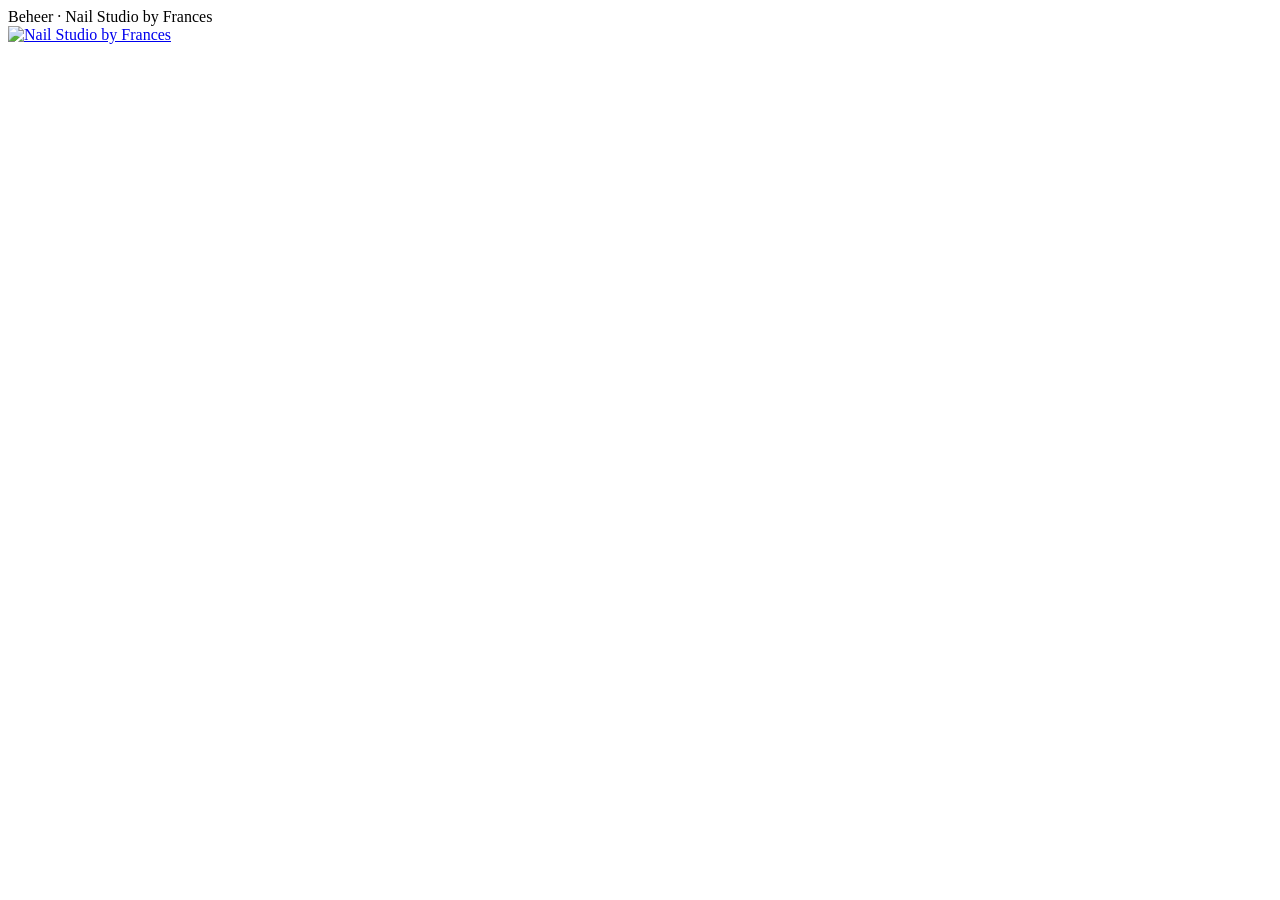
==== commit f9594400: "Naam Nail Studio by Frances + @nailstudiobyfrances, pop-up weg, afspraak verzetten, klantgegevens au" ====
--- a/beheer/index.html
+++ b/beheer/index.html
@@ -2,7 +2,7 @@
 <html lang="nl">
 <head>
 <meta charset="utf-8"><meta name="viewport" content="width=device-width,initial-scale=1">
-<title>Beheer — Nail Bar by Fran</title>
+<title>Beheer — Nail Studio by Frances</title>
 <meta name="robots" content="noindex,nofollow">
 <link rel="preload" href="/fonts/archivo.woff2" as="font" type="font/woff2" crossorigin>
 <link rel="stylesheet" href="/style.css">
@@ -49,6 +49,41 @@
 .tbl td{padding:11px 8px;border-bottom:1px solid var(--line);color:var(--ink-d);vertical-align:top}
 .tbl td.r,.tbl th.r{text-align:right;white-space:nowrap}
 .tblwrap{overflow-x:auto}
+.seg{display:inline-flex;background:var(--sand);border-radius:999px;padding:4px;gap:2px}
+.seg button{border:0;background:transparent;padding:8px 16px;border-radius:999px;font:500 11px var(--sans);letter-spacing:.12em;text-transform:uppercase;color:var(--ink);cursor:pointer}
+.seg button.on{background:#fff;color:var(--ink-d);box-shadow:0 1px 4px rgba(0,0,0,.08)}
+.ovlab{font-family:var(--display);font-stretch:125%;font-weight:500;color:var(--ink-d);font-size:16px;margin-left:4px}
+.ovsum{font-size:13px;color:var(--muted);margin:-4px 0 16px}
+.mcal{display:grid;grid-template-columns:repeat(7,minmax(0,1fr));gap:6px;margin-bottom:22px}
+.mcal .wd{font-size:10.5px;letter-spacing:.12em;text-transform:uppercase;color:var(--muted);text-align:center;padding-bottom:2px}
+.mcal button{border:1px solid var(--line);background:#fff;border-radius:12px;min-height:64px;padding:6px 8px;text-align:left;cursor:pointer;font:inherit;color:var(--ink-d);display:flex;flex-direction:column;justify-content:space-between}
+.mcal button:hover{border-color:var(--brand)}
+.mcal button.has{background:var(--sand)}
+.mcal button.today{border-color:var(--brand);border-width:1.5px}
+.mcal button.closed{background:repeating-linear-gradient(45deg,#fff,#fff 6px,var(--panel) 6px,var(--panel) 12px)}
+.mcal button .n{font-size:13px;font-weight:500}
+.mcal button .c{font-size:11px;color:var(--brand);font-weight:600}
+.mcal .pad{visibility:hidden}
+.ytiles{display:grid;grid-template-columns:repeat(4,minmax(0,1fr));gap:10px;margin-bottom:10px}
+.ytiles button{border:1px solid var(--line);background:#fff;border-radius:16px;padding:16px;text-align:left;cursor:pointer;font:inherit;color:var(--ink)}
+.ytiles button:hover{border-color:var(--brand)}
+.ytiles button.has{background:var(--sand)}
+.ytiles button.cur{border-color:var(--brand);border-width:1.5px}
+.ytiles b{display:block;font-family:var(--display);font-stretch:125%;font-weight:500;color:var(--ink-d);font-size:15px;text-transform:capitalize;margin-bottom:6px}
+.ytiles .big{font-size:22px;color:var(--ink-d);font-weight:500;display:block;line-height:1.1}
+.ytiles small{font-size:12px;color:var(--muted)}
+@media(max-width:700px){.ytiles{grid-template-columns:repeat(3,minmax(0,1fr))}.mcal{gap:3px}.mcal button{min-height:48px;padding:4px 5px;border-radius:8px}.mcal button .c{font-size:10px}.seg button{padding:8px 11px}}
+@media(max-width:360px){.ytiles{grid-template-columns:repeat(2,minmax(0,1fr))}}
+@media(max-width:700px){.ytiles button{padding:12px}.ytiles .big{font-size:19px}}
+.wk.wk1{grid-template-columns:54px minmax(0,1fr);min-width:0}
+.wk.wk1 .ev{font-size:13px;padding:8px 12px}
+.wk.wk1 .ev .badge{margin-left:4px}
+.wk .ev .evx{display:block;color:var(--ink);font-size:12px;margin-top:2px}
+.wk .lunch{position:absolute;left:0;right:0;background:repeating-linear-gradient(45deg,#F7F4EF,#F7F4EF 5px,#fff 5px,#fff 10px);font-size:10px;letter-spacing:.12em;text-transform:uppercase;color:var(--muted);padding:2px 6px;border-top:1px dashed var(--sand-d);border-bottom:1px dashed var(--sand-d)}
+.agm button{min-height:92px}
+.agm .mini{display:flex;flex-direction:column;gap:1px;margin-top:4px}
+.agm .mini i{font-style:normal;font-size:11px;color:var(--ink-d);white-space:nowrap;overflow:hidden;text-overflow:ellipsis}
+@media(max-width:700px){.agm button{min-height:58px}.agm .mini i{display:none}.agm .mini i:first-child{display:block;font-size:9.5px}}
 .toolbar{display:flex;gap:10px;align-items:center;justify-content:space-between;flex-wrap:wrap;margin-bottom:14px}
 .toolbar .grp{display:flex;gap:8px;align-items:center;flex-wrap:wrap}
 .toolbar input,.toolbar select{margin:0;width:auto}
@@ -82,8 +117,8 @@
 </style>
 </head>
 <body>
-<div class="announce">Beheer · Nail Bar by Fran</div>
-<header class="nav"><div class="wrap"><a class="logo" href="/"><img src="/logo.png" alt="Nail Bar by Fran"></a><nav class="links"><div class="r"><button class="btn small ghost" id="out" hidden>Uitloggen</button></div></nav></div></header>
+<div class="announce">Beheer · Nail Studio by Frances</div>
+<header class="nav"><div class="wrap"><a class="logo" href="/"><img src="/logo.png" alt="Nail Studio by Frances"></a><nav class="links"><div class="r"><button class="btn small ghost" id="out" hidden>Uitloggen</button></div></nav></div></header>
 <section style="padding-top:36px"><div class="wrap" id="app"><span class="spinner"></span></div></section>
 
 <script src="/js/supabase.js"></script>
@@ -183,6 +218,11 @@
       <div class="row2"><button class="btn small" data-pay="pin">Pin</button><button class="btn small" data-pay="contant">Contant</button>
       ${past && s!=="ns" ? `<button class="btn small ghost danger" id="ns">Niet gekomen</button>` : ""}
       ${s==="paid"||s==="ns" ? `<button class="btn small ghost" id="undo">Terugzetten</button>` : ""}</div></div>`}
+    ${b.status==="confirmed" ? `<div class="card" style="padding:18px;margin:12px 0 0"><b style="font-weight:500;color:var(--ink-d)">Verzetten naar ander moment</b>
+      <div class="row2" style="margin-top:10px;align-items:flex-end"><label style="margin:0;flex:1 1 140px">Nieuwe datum<input type="date" id="mvd" value="${dayKey(b.starts_at)}"></label>
+      <label style="margin:0;flex:1 1 110px">Nieuwe tijd<input type="time" id="mvt" step="300" value="${NBF.time(b.starts_at)}"></label>
+      <button class="btn small" id="mv">Verzetten</button></div>
+      <small class="muted" style="display:block;margin-top:8px">Duur blijft ${NBF.dur(Math.round((new Date(b.ends_at)-new Date(b.starts_at))/60000))}.${isPlaceholder(b.customer_email)?" Geen e-mailadres bekend: laat het de klant zelf weten.":" De klant krijgt automatisch een mail met de nieuwe tijd."}</small></div>` : ""}
     <div class="row2" style="justify-content:space-between">
       ${b.status==="confirmed" && !past ? `<button class="btn small ghost danger" id="cx">Afspraak annuleren</button>` : "<span></span>"}
       <button class="btn small ghost" id="close">Sluiten</button></div><div id="mm"></div></div>`;
@@ -201,58 +241,105 @@
   });
   const ns = m.querySelector("#ns"); if (ns) ns.onclick = () => upd({ status:"no_show", payment_method:null, paid_cents:null, paid_at:null });
   const undo = m.querySelector("#undo"); if (undo) undo.onclick = () => upd({ status:"confirmed", payment_method:null, paid_cents:null, paid_at:null });
+  const mv = m.querySelector("#mv"); if (mv) mv.onclick = async () => {
+    const d = m.querySelector("#mvd").value, t = m.querySelector("#mvt").value;
+    if (!d || !t) return flash(m.querySelector("#mm"), "Kies een datum en tijd.", "err");
+    const start = NBF.toISO(d, t), len = new Date(b.ends_at) - new Date(b.starts_at);
+    if (start === new Date(b.starts_at).toISOString()) return flash(m.querySelector("#mm"), "Dat is hetzelfde moment als nu.", "err");
+    const end = new Date(new Date(start).getTime() + len).toISOString();
+    const { error } = await db.from("bookings").update({ starts_at:start, ends_at:end, reminder_sent_at:null, reminder_1h_sent_at:null }).eq("id", b.id);
+    if (error) return flash(m.querySelector("#mm"), /no_overlap|exclusion|overlap/.test(error.message) ? "Op dat moment staat al een andere afspraak." : NBF.errMsg(error), "err");
+    close(); refresh();
+  };
   const cx = m.querySelector("#cx"); if (cx) cx.onclick = () => { if (confirm("Afspraak annuleren? Laat de klant het even weten.")) upd({ status:"cancelled", cancelled_at: nowISO() }); };
 }
 
-/* ---------- AGENDA (week) ---------- */
-let weekStart = null;
+/* ---------- AGENDA (dag / week / maand) ---------- */
+let weekStart = null, agMode = null, agDate = null;
 function mondayOf(ymd){ const d = new Date(ymd+"T12:00:00Z"); const dow = (d.getUTCDay()+6)%7; return NBF.addDays(ymd, -dow); }
 async function viewAgenda(){
   const body = $("#body"), today = NBF.ymd(new Date());
-  weekStart = weekStart || mondayOf(today);
-  const days = [...Array(7)].map((_,i)=>NBF.addDays(weekStart,i));
-  const fromISO = NBF.toISO(days[0]), toISO = NBF.toISO(NBF.addDays(days[6],1));
-  const [bk, { data: bl }, { data: hrs }] = await Promise.all([
+  agMode = agMode || (innerWidth < 700 ? "dag" : "week");
+  agDate = agDate || today;
+  let days, fromYmd, toYmd;
+  if (agMode === "dag") { days = [agDate]; fromYmd = agDate; toYmd = NBF.addDays(agDate,1); }
+  else if (agMode === "week") { const m = mondayOf(agDate); days = [...Array(7)].map((_,i)=>NBF.addDays(m,i)); fromYmd = m; toYmd = NBF.addDays(m,7); }
+  else { fromYmd = agDate.slice(0,8)+"01"; toYmd = ymdShift(fromYmd,1); days = []; }
+  const fromISO = NBF.toISO(fromYmd), toISO = NBF.toISO(toYmd);
+  const [bk, { data: bl }, { data: hrs }, { data: xo }] = await Promise.all([
     allBookings(fromISO, toISO),
     db.from("blocks").select("*").lt("starts_at", toISO).gt("ends_at", fromISO),
-    db.from("opening_hours").select("*").order("weekday")
+    db.from("opening_hours").select("*").order("weekday"),
+    db.from("extra_open_days").select("*").gte("day", fromYmd).lt("day", toYmd)
   ]);
-  const open = (hrs||[]).filter(h=>h.is_open);
-  let startH = Math.min(9, ...open.map(h=>+h.open_time.slice(0,2))), endH = Math.max(17, ...open.map(h=>Math.ceil(+h.close_time.slice(0,2) + (+h.close_time.slice(3,5)>0?1:0))));
-  bk.forEach(b => { if (b.status==="cancelled") return; const s=+NBF.time(b.starts_at).slice(0,2), e=+NBF.time(b.ends_at).slice(0,2)+1; startH=Math.min(startH,s); endH=Math.max(endH,Math.min(24,e)); });
-  startH = Math.max(0,startH-1); endH = Math.min(24,endH+1);
-  const PX = 1.1, H = (endH-startH)*60*PX;
-  const mins = iso => { const t = NBF.time(iso); return (+t.slice(0,2))*60 + (+t.slice(3,5)) - startH*60; };
-  const label = new Intl.DateTimeFormat("nl-NL",{day:"numeric",month:"long",timeZone:"UTC"});
-  const wkBk = bk.filter(b=>b.status!=="cancelled");
-  const rev = wkBk.filter(b=>b.payment_method).reduce((a,b)=>a+amount(b),0);
-  const toPay = wkBk.filter(b=>stateOf(b)==="open").length;
-  body.innerHTML = `
-    <div class="toolbar"><div class="grp"><button class="round" id="pw" aria-label="Vorige week">‹</button><button class="round" id="nw" aria-label="Volgende week">›</button>
-      <button class="btn small ghost" id="tw">Vandaag</button>
-      <b style="font-family:var(--display);font-stretch:125%;font-weight:500;color:var(--ink-d);font-size:16px;margin-left:6px">${label.format(new Date(days[0]+"T12:00:00Z"))} – ${label.format(new Date(days[6]+"T12:00:00Z"))}</b></div>
-      <div class="grp"><button class="btn small ghost" id="cal">Koppel Apple / Google Agenda</button></div>
-      <div class="grp muted" style="font-size:13px;width:100%;justify-content:flex-end">${wkBk.length} afspraken · ${NBF.euro(rev)} afgerekend${toPay?` · <span class="badge open">${toPay} nog afrekenen</span>`:""}</div></div>
-    <div class="wkwrap"><div class="wk">
-      <div class="hd"></div>${days.map(d=>{ const w=new Date(d+"T12:00:00Z"); return `<div class="hd ${d===today?"today":""}">${new Intl.DateTimeFormat("nl-NL",{weekday:"short",timeZone:"UTC"}).format(w)}<b>${w.getUTCDate()}</b></div>`; }).join("")}
+  const hOf = d => { const x = (xo||[]).find(e=>e.day===d); if (x) return { is_open:true, open_time:x.open_time, close_time:x.close_time };
+    return (hrs||[]).find(x=>x.weekday===((new Date(d+"T12:00:00Z").getUTCDay()+6)%7)+1); };
+  const live = bk.filter(b=>b.status!=="cancelled");
+  const paid = live.filter(b=>b.payment_method), rev = paid.reduce((a,b)=>a+amount(b),0);
+  const toPay = live.filter(b=>stateOf(b)==="open").length;
+  const expected = live.filter(b=>!b.payment_method && b.status!=="no_show").reduce((a,b)=>a+b.price_cents,0);
+  const ns = live.filter(b=>b.status==="no_show").length;
+  const f = o => new Intl.DateTimeFormat("nl-NL",{...o,timeZone:"UTC"}), D = x => new Date(x+"T12:00:00Z"), cap = x => x.charAt(0).toUpperCase()+x.slice(1);
+  const label = agMode==="dag" ? cap(f({weekday:"long",day:"numeric",month:"long",year:"numeric"}).format(D(agDate)))
+    : agMode==="week" ? `${f({day:"numeric",month:"long"}).format(D(days[0]))} – ${f({day:"numeric",month:"long",year:"numeric"}).format(D(days[6]))}`
+    : cap(f({month:"long",year:"numeric"}).format(D(fromYmd)));
+
+  let main = "";
+  if (agMode === "maand") {
+    const lead = (D(fromYmd).getUTCDay()+6)%7, n = Math.round((D(toYmd)-D(fromYmd))/864e5);
+    main = `<div class="mcal agm">${["ma","di","wo","do","vr","za","zo"].map(w=>`<div class="wd">${w}</div>`).join("")}${"<span class='pad'></span>".repeat(lead)}${
+      [...Array(n)].map((_,i)=>{ const d = NBF.addDays(fromYmd,i), list = live.filter(b=>dayKey(b.starts_at)===d), h = hOf(d);
+        const dicht = (bl||[]).some(k=>dayKey(k.starts_at)<=d && dayKey(new Date(new Date(k.ends_at)-1))>=d);
+        return `<button data-day="${d}" class="${list.length?"has":""} ${d===today?"today":""} ${!list.length&&!(h&&h.is_open)?"closed":""}"><span class="n">${i+1}${dicht?' <small class="muted">· dicht</small>':""}</span>
+          <span class="mini">${list.slice(0,3).map(b=>`<i>${NBF.time(b.starts_at)} ${esc(String(b.customer_name).split(" ")[0])}</i>`).join("")}${list.length>3?`<i>+${list.length-3} meer</i>`:""}</span></button>`; }).join("")}</div>
+      <p class="muted" style="font-size:13px">Klik op een dag om die dag te openen.</p>`;
+  } else {
+    const open = (hrs||[]).filter(h=>h.is_open);
+    let startH = Math.min(9, ...open.map(h=>+h.open_time.slice(0,2))), endH = Math.max(17, ...open.map(h=>Math.ceil(+h.close_time.slice(0,2) + (+h.close_time.slice(3,5)>0?1:0))));
+    live.forEach(b => { const s=+NBF.time(b.starts_at).slice(0,2), e=+NBF.time(b.ends_at).slice(0,2)+1; startH=Math.min(startH,s); endH=Math.max(endH,Math.min(24,e)); });
+    startH = Math.max(0,startH-1); endH = Math.min(24,endH+1);
+    const PX = agMode==="dag" ? 1.6 : 1.1, H = (endH-startH)*60*PX;
+    const mins = iso => { const t = NBF.time(iso); return (+t.slice(0,2))*60 + (+t.slice(3,5)) - startH*60; };
+    const ev = b => { const s = stateOf(b);
+      return agMode==="dag"
+        ? `<b>${NBF.time(b.starts_at)} – ${NBF.time(b.ends_at)} · ${esc(b.customer_name)}</b>${esc(fullSvc(b))} · ${NBF.euro(b.price_cents)} ${badge(b)}<span class="evx">${esc(b.customer_phone||"")}${b.note?` · “${esc(b.note)}”`:""}</span>`
+        : `<b>${NBF.time(b.starts_at)} ${esc(b.customer_name)}</b>${esc(fullSvc(b))}`; };
+    main = `<div class="wkwrap"><div class="wk ${agMode==="dag"?"wk1":""}">
+      <div class="hd"></div>${days.map(d=>{ const w=D(d); return `<div class="hd ${d===today?"today":""}" ${agMode==="week"?`data-day="${d}" style="cursor:pointer" title="Open deze dag"`:""}>${f({weekday:agMode==="dag"?"long":"short"}).format(w)}<b>${w.getUTCDate()}</b></div>`; }).join("")}
       <div class="hours" style="height:${H}px">${[...Array(endH-startH+1)].map((_,i)=>`<div class="hlab" style="top:${i*60*PX}px">${String(startH+i).padStart(2,"0")}:00</div>`).join("")}</div>
-      ${days.map((d,i)=>{
-        const h = (hrs||[]).find(x=>x.weekday===i+1);
+      ${days.map(d=>{
+        const h = hOf(d);
         let inner = [...Array(endH-startH)].map((_,j)=>`<div class="hl" style="top:${j*60*PX}px"></div>`).join("");
         if (h && h.is_open) { const o=(+h.open_time.slice(0,2))*60+(+h.open_time.slice(3,5))-startH*60, c=(+h.close_time.slice(0,2))*60+(+h.close_time.slice(3,5))-startH*60;
-          inner += `<div style="position:absolute;left:0;right:0;top:0;height:${o*PX}px;background:#FBF9F6"></div><div style="position:absolute;left:0;right:0;top:${c*PX}px;bottom:0;background:#FBF9F6"></div>`; }
+          inner += `<div style="position:absolute;left:0;right:0;top:0;height:${o*PX}px;background:#FBF9F6"></div><div style="position:absolute;left:0;right:0;top:${c*PX}px;bottom:0;background:#FBF9F6"></div>`;
+          if (settings.lunch_start && settings.lunch_end) { const ls=(+settings.lunch_start.slice(0,2))*60+(+settings.lunch_start.slice(3,5))-startH*60, le=(+settings.lunch_end.slice(0,2))*60+(+settings.lunch_end.slice(3,5))-startH*60;
+            inner += `<div class="lunch" style="top:${ls*PX}px;height:${(le-ls)*PX}px">Lunch</div>`; } }
         (bl||[]).forEach(k=>{ const ks = dayKey(k.starts_at) < d ? 0 : mins(k.starts_at); const ke = dayKey(new Date(new Date(k.ends_at)-1)) > d ? (endH-startH)*60 : mins(k.ends_at);
           if (dayKey(k.starts_at) <= d && dayKey(new Date(new Date(k.ends_at)-1)) >= d) inner += `<div class="ev blk" style="top:${Math.max(0,ks)*PX}px;height:${Math.max(18,(ke-Math.max(0,ks))*PX-2)}px"><b>Dicht</b>${esc(k.reason||"")}</div>`; });
-        wkBk.filter(b=>dayKey(b.starts_at)===d).forEach(b=>{ const t=mins(b.starts_at), len=mins(b.ends_at)-t; const s=stateOf(b);
-          inner += `<div class="ev ${s==="paid"?"paid":s==="ns"?"ns":""}" data-id="${b.id}" style="top:${t*PX}px;height:${Math.max(22,len*PX-2)}px"><b>${NBF.time(b.starts_at)} ${esc(b.customer_name)}</b>${esc(fullSvc(b))}</div>`; });
-        if (d===today) { const n = new Date(); const nm = mins(n.toISOString()); if (nm>0 && nm<(endH-startH)*60) inner += `<div class="now" style="top:${nm*PX}px"></div>`; }
+        live.filter(b=>dayKey(b.starts_at)===d).forEach(b=>{ const t=mins(b.starts_at), len=mins(b.ends_at)-t; const s=stateOf(b);
+          inner += `<div class="ev ${s==="paid"?"paid":s==="ns"?"ns":""}" data-id="${b.id}" style="top:${t*PX}px;height:${Math.max(22,len*PX-2)}px">${ev(b)}</div>`; });
+        if (d===today) { const nm = mins(new Date().toISOString()); if (nm>0 && nm<(endH-startH)*60) inner += `<div class="now" style="top:${nm*PX}px"></div>`; }
         return `<div class="col ${h&&h.is_open?"":"closed"}" style="height:${H}px">${inner}</div>`;
       }).join("")}
     </div></div>
-    <p class="muted" style="font-size:13px;margin-top:10px">Klik op een afspraak om af te rekenen (pin of contant), "niet gekomen" te zetten of te annuleren.</p>`;
-  $("#pw").onclick = () => { weekStart = NBF.addDays(weekStart,-7); viewAgenda(); };
-  $("#nw").onclick = () => { weekStart = NBF.addDays(weekStart,7); viewAgenda(); };
-  $("#tw").onclick = () => { weekStart = mondayOf(today); viewAgenda(); };
+    <p class="muted" style="font-size:13px;margin-top:10px">Klik op een afspraak om af te rekenen (pin of contant), "niet gekomen" te zetten of te annuleren.${agMode==="week"?" Klik op een dag bovenin om alleen die dag te zien.":""}</p>`;
+  }
+
+  body.innerHTML = `
+    <div class="toolbar"><div class="grp"><div class="seg">${["dag","week","maand"].map(m=>`<button data-m="${m}" class="${m===agMode?"on":""}">${cap(m)}</button>`).join("")}</div>
+        <button class="round" id="pw" aria-label="Vorige">‹</button><button class="round" id="nw" aria-label="Volgende">›</button>
+        <button class="btn small ghost" id="tw">Vandaag</button><input type="date" id="agd" value="${agDate}" aria-label="Ga naar datum"></div>
+      <div class="grp"><button class="btn small ghost" id="cal">Koppel Apple / Google Agenda</button></div></div>
+    <div class="ovlab" style="font-size:20px;margin:4px 0 12px">${label}</div>
+    <div class="stat"><div><b>${live.length - ns}</b><span>Afspraken</span></div><div><b>${NBF.euro(rev)}</b><span>Afgerekend</span><small>${paid.filter(b=>b.payment_method==="pin").length} pin · ${paid.filter(b=>b.payment_method==="contant").length} contant</small></div><div><b>${NBF.euro(expected)}</b><span>Nog te ontvangen</span>${toPay?`<small>${toPay} nog afrekenen</small>`:""}</div>${ns?`<div><b>${ns}</b><span>Niet gekomen</span></div>`:""}</div>
+    ${main}`;
+  const go = () => viewAgenda();
+  body.querySelectorAll(".seg [data-m]").forEach(x => x.onclick = () => { agMode = x.dataset.m; go(); });
+  const step = dir => { agDate = agMode==="dag" ? NBF.addDays(agDate,dir) : agMode==="week" ? NBF.addDays(agDate,7*dir) : ymdShift(agDate,dir); go(); };
+  $("#pw").onclick = () => step(-1); $("#nw").onclick = () => step(1);
+  $("#tw").onclick = () => { agDate = today; go(); };
+  $("#agd").onchange = e => { if (e.target.value) { agDate = e.target.value; go(); } };
+  body.querySelectorAll("[data-day]").forEach(x => x.onclick = () => { agDate = x.dataset.day; agMode = "dag"; go(); });
   $("#cal").onclick = openCalendarLink;
   body.querySelectorAll(".ev[data-id]").forEach(x => x.onclick = () => openBooking(bk.find(b=>b.id===x.dataset.id)));
 }
@@ -285,51 +372,118 @@
 }
 
 /* ---------- AFSPRAKEN (lijst) ---------- */
-let showPast = false;
+let ovMode = "week", ovDate = null;
+function ymdShift(ymd, m){ const d = new Date(ymd+"T12:00:00Z"); d.setUTCDate(1); d.setUTCMonth(d.getUTCMonth()+m); return d.toISOString().slice(0,10); }
+function ovRange(mode, d){
+  if (mode === "dag") return [d, NBF.addDays(d,1)];
+  if (mode === "week") { const m = mondayOf(d); return [m, NBF.addDays(m,7)]; }
+  if (mode === "maand") { const f = d.slice(0,8)+"01"; return [f, ymdShift(f,1)]; }
+  const f = d.slice(0,4)+"-01-01"; return [f, (+d.slice(0,4)+1)+"-01-01"];
+}
+function ovLabel(mode, a, b){
+  const thisY = NBF.ymd(new Date()).slice(0,4), D = x => new Date(x+"T12:00:00Z");
+  const f = o => new Intl.DateTimeFormat("nl-NL",{...o,timeZone:"UTC"});
+  if (mode === "dag") { const s = f({weekday:"long",day:"numeric",month:"long",...(a.slice(0,4)!==thisY?{year:"numeric"}:{})}).format(D(a)); return s.charAt(0).toUpperCase()+s.slice(1); }
+  if (mode === "week") { const e = NBF.addDays(b,-1); return `Week ${isoWeek(a)} · ${f({day:"numeric",month:"short"}).format(D(a))} – ${f({day:"numeric",month:"short",year:"numeric"}).format(D(e))}`; }
+  if (mode === "maand") { const s = f({month:"long",year:"numeric"}).format(D(a)); return s.charAt(0).toUpperCase()+s.slice(1); }
+  return a.slice(0,4);
+}
+function isoWeek(ymd){ const d = new Date(ymd+"T12:00:00Z"); const t = new Date(d); t.setUTCDate(d.getUTCDate()+3-((d.getUTCDay()+6)%7)); const y1 = new Date(Date.UTC(t.getUTCFullYear(),0,4)); return 1+Math.round(((t-y1)/864e5-3+((y1.getUTCDay()+6)%7))/7); }
+const dayLabelY = d => dayLabel(d) + (d.slice(0,4) !== NBF.ymd(new Date()).slice(0,4) ? " " + d.slice(0,4) : "");
+
 async function viewBookings(){
   const body = $("#body"), today = NBF.ymd(new Date());
-  const from = showPast ? NBF.toISO(NBF.addDays(today,-30)) : NBF.toISO(today);
-  const [bk, { data: bl }, openPay] = await Promise.all([
-    allBookings(from),
-    db.from("blocks").select("*").gte("ends_at", from).order("starts_at"),
-    db.from("bookings").select("*").eq("status","confirmed").is("payment_method", null).lt("starts_at", nowISO()).order("starts_at", { ascending:false }).limit(50)
+  ovDate = ovDate || today;
+  const [a, b] = ovRange(ovMode, ovDate), fromISO = NBF.toISO(a), toISO = NBF.toISO(b);
+  const [bk, { data: bl }, openPay, upcoming, { data: hrs }] = await Promise.all([
+    allBookings(fromISO, toISO),
+    db.from("blocks").select("*").lt("starts_at", toISO).gt("ends_at", fromISO).order("starts_at"),
+    db.from("bookings").select("*").eq("status","confirmed").is("payment_method", null).lt("starts_at", nowISO()).order("starts_at", { ascending:false }).limit(50),
+    allBookings(nowISO(), NBF.toISO(NBF.addDays(today,7))),
+    db.from("opening_hours").select("*")
   ]);
-  const active = bk.filter(b => b.status==="confirmed" && b.starts_at >= nowISO());
-  const weekEnd = NBF.toISO(NBF.addDays(today,7));
+  const active = upcoming.filter(x => x.status==="confirmed");
+  const pend = (openPay.data||[]);
+  const live = bk.filter(x => x.status !== "cancelled");
+  const sum = live.reduce((t,x)=>t+(x.payment_method ? amount(x) : x.status==="no_show" ? 0 : x.price_cents),0);
+  const nCancel = bk.length - live.length;
   const groups = {};
-  bk.forEach(b => (groups[dayKey(b.starts_at)] ||= []).push({ type:"b", ...b }));
-  (bl||[]).forEach(k => { let d = dayKey(k.starts_at); const end = dayKey(new Date(new Date(k.ends_at)-1)); while (d <= end) { (groups[d] ||= []).push({ type:"k", ...k }); d = NBF.addDays(d,1); } });
+  bk.forEach(x => (groups[dayKey(x.starts_at)] ||= []).push({ type:"b", ...x }));
+  (bl||[]).forEach(k => { let d = dayKey(k.starts_at); const end = dayKey(new Date(new Date(k.ends_at)-1)); while (d <= end) { if (d >= a && d < b) (groups[d] ||= []).push({ type:"k", ...k }); d = NBF.addDays(d,1); } });
   const days = Object.keys(groups).sort();
-  const pend = (openPay.data||[]);
-  body.innerHTML = `
-    <div class="stat"><div><b>${active.filter(b => dayKey(b.starts_at)===today).length}</b><span>Nog vandaag</span></div><div><b>${active.filter(b=>b.starts_at<weekEnd).length}</b><span>Komende 7 dagen</span></div><div><b>${pend.length}</b><span>Nog afrekenen</span></div></div>
-    ${pend.length ? `<div class="card"><h3>Nog afrekenen</h3>${pend.map(b=>`<div class="appt"><div class="tm">${new Intl.DateTimeFormat("nl-NL",{timeZone:NBF.tz,day:"numeric",month:"short"}).format(new Date(b.starts_at))}<small>${NBF.time(b.starts_at)}</small></div>
-      <div><span class="who">${esc(b.customer_name)}</span> · ${esc(fullSvc(b))} · ${NBF.euro(b.price_cents)}</div>
-      <div class="acts"><button class="btn small" data-o="${b.id}">Afrekenen</button></div></div>`).join("")}</div>` : ""}
-    <div class="card"><h3>Afspraak toevoegen</h3><p class="muted" style="margin-bottom:14px;font-size:14px">Voor afspraken die via telefoon, Instagram of WhatsApp binnenkomen.</p>
-      <form id="af"><div class="grid4">
-        <label>Behandeling<select name="svc" required><option value="" disabled selected>Kies een behandeling…</option>${[...new Set(services.filter(s=>s.active && !s.is_extra).map(s=>s.category||"Overig"))].map(c=>`<optgroup label="${esc(c)}">${services.filter(s=>s.active && !s.is_extra && (s.category||"Overig")===c).map(s=>`<option value="${s.id}">${esc(s.name)} · ${NBF.euro(s.price_cents)} · ${NBF.dur(s.duration_min)}</option>`).join("")}</optgroup>`).join("")}</select></label>
-        <label>Datum<input type="date" name="d" required></label>
-        <label>Tijd<input type="time" name="t" required step="300"></label>
-        <label>Naam<input name="name" required minlength="2"></label>
-        <label>Telefoon<input name="phone" required minlength="6"></label>
-        <label>E-mail (optioneel)<input name="email" type="email"></label>
-      </div>${services.some(s=>s.active&&s.is_extra) ? `<div style="display:flex;gap:16px;flex-wrap:wrap;margin:4px 0 16px">${services.filter(s=>s.active&&s.is_extra).map(s=>`<label class="chk"><input type="checkbox" name="x" value="${s.id}"> ${esc(s.name)} (+${NBF.euro(s.price_cents)})</label>`).join("")}</div>`:""}
-      <button class="btn small">Toevoegen</button><div id="am"></div></form></div>
-    <div style="display:flex;justify-content:space-between;align-items:center;margin:28px 0 14px;gap:10px;flex-wrap:wrap"><h3 style="font-size:26px">Overzicht</h3>
-      <label class="chk"><input type="checkbox" id="past" ${showPast?"checked":""}> Ook afgelopen 30 dagen</label></div>
-    ${days.length ? days.map(d => `<div class="day"><h4>${dayLabel(d)}${d===today?" · vandaag":""}</h4>${
-      groups[d].sort((a,b)=>a.starts_at.localeCompare(b.starts_at)).map(x => x.type==="k"
+  const cnt = d => (groups[d]||[]).filter(x => x.type==="b" && x.status!=="cancelled").length;
+  const closedDay = d => { const h = (hrs||[]).find(x => x.weekday === ((new Date(d+"T12:00:00Z").getUTCDay()+6)%7)+1); return !(h && h.is_open); };
+
+  const list = days.length ? days.map(d => `<div class="day"><h4>${dayLabelY(d)}${d===today?" · vandaag":""}</h4>${
+      groups[d].sort((p,q)=>p.starts_at.localeCompare(q.starts_at)).map(x => x.type==="k"
         ? `<div class="appt blk"><div class="tm">${dayKey(x.starts_at)<d?"00:00":NBF.time(x.starts_at)}</div><div><span class="who">Agenda dicht</span><small>${esc(x.reason||"")} · tot ${dayKey(x.ends_at)===d && NBF.time(x.ends_at)!=="00:00" ? NBF.time(x.ends_at) : "einde dag"}</small></div><div></div></div>`
         : `<div class="appt ${x.status==="cancelled"?"x":""}"><div class="tm">${NBF.time(x.starts_at)}<small>tot ${NBF.time(x.ends_at)}</small></div>
            <div><span class="who">${esc(x.customer_name)}</span> · ${esc(fullSvc(x))} · ${NBF.euro(x.price_cents)} ${badge(x)}
            <small><a href="tel:${esc(x.customer_phone)}">${esc(x.customer_phone)}</a>${isPlaceholder(x.customer_email)?"":` · <a href="mailto:${esc(x.customer_email)}">${esc(x.customer_email)}</a>`}${x.source==="admin"?" · zelf ingepland":""}</small>
            ${x.note?`<small>“${esc(x.note)}”</small>`:""}</div>
            <div class="acts">${x.status!=="cancelled"?`<button class="btn small ghost" data-o="${x.id}">Openen</button>`:""}</div></div>`).join("")}</div>`).join("")
-      : `<p class="muted">Nog geen afspraken gepland.</p>`}`;
+    : `<p class="muted">Geen afspraken in deze periode.</p>`;
+
+  let view = "";
+  if (ovMode === "maand") {
+    const lead = (new Date(a+"T12:00:00Z").getUTCDay()+6)%7, n = Math.round((new Date(b+"T12:00:00Z")-new Date(a+"T12:00:00Z"))/864e5);
+    view = `<div class="mcal">${["ma","di","wo","do","vr","za","zo"].map(w=>`<div class="wd">${w}</div>`).join("")}${"<span class='pad'></span>".repeat(lead)}${
+      [...Array(n)].map((_,i)=>{ const d = NBF.addDays(a,i), c = cnt(d); return `<button data-day="${d}" class="${c?"has":""} ${d===today?"today":""} ${!c&&closedDay(d)?"closed":""}"><span class="n">${i+1}</span>${c?`<span class="c">${c} afspr.</span>`:""}</button>`; }).join("")}</div>${list}`;
+  } else if (ovMode === "jaar") {
+    const y = a.slice(0,4), mName = new Intl.DateTimeFormat("nl-NL",{month:"long",timeZone:"UTC"});
+    view = `<div class="ytiles">${[...Array(12)].map((_,i)=>{ const m = `${y}-${String(i+1).padStart(2,"0")}`; const bs = live.filter(x=>dayKey(x.starts_at).startsWith(m));
+      const rev = bs.reduce((t,x)=>t+(x.payment_method?amount(x):x.status==="no_show"?0:x.price_cents),0);
+      return `<button data-month="${m}-01" class="${bs.length?"has":""} ${today.startsWith(m)?"cur":""}"><b>${mName.format(new Date(m+"-15T12:00:00Z"))}</b><span class="big">${bs.length}</span><small>afspraken${bs.length?` · ${NBF.euro(rev)}`:""}</small></button>`; }).join("")}</div>
+      <p class="muted" style="font-size:13px">Klik op een maand om de dagen te zien.</p>`;
+  } else view = list;
+
+  body.innerHTML = `
+    <div class="stat"><div><b>${active.filter(x => dayKey(x.starts_at)===today).length}</b><span>Nog vandaag</span></div><div><b>${active.length}</b><span>Komende 7 dagen</span></div><div><b>${pend.length}</b><span>Nog afrekenen</span></div></div>
+    ${pend.length ? `<div class="card"><h3>Nog afrekenen</h3>${pend.map(x=>`<div class="appt"><div class="tm">${new Intl.DateTimeFormat("nl-NL",{timeZone:NBF.tz,day:"numeric",month:"short"}).format(new Date(x.starts_at))}<small>${NBF.time(x.starts_at)}</small></div>
+      <div><span class="who">${esc(x.customer_name)}</span> · ${esc(fullSvc(x))} · ${NBF.euro(x.price_cents)}</div>
+      <div class="acts"><button class="btn small" data-o="${x.id}">Afrekenen</button></div></div>`).join("")}</div>` : ""}
+    <div class="card"><h3>Afspraak toevoegen</h3><p class="muted" style="margin-bottom:14px;font-size:14px">Voor afspraken die via telefoon, Instagram of WhatsApp binnenkomen.</p>
+      <form id="af"><div class="grid4">
+        <label>Behandeling<select name="svc" required><option value="" disabled selected>Kies een behandeling…</option>${[...new Set(services.filter(s=>s.active && !s.is_extra).map(s=>s.category||"Overig"))].map(c=>`<optgroup label="${esc(c)}">${services.filter(s=>s.active && !s.is_extra && (s.category||"Overig")===c).map(s=>`<option value="${s.id}">${esc(s.name)} · ${NBF.euro(s.price_cents)} · ${NBF.dur(s.duration_min)}</option>`).join("")}</optgroup>`).join("")}</select></label>
+        <label>Datum<input type="date" name="d" required></label>
+        <label>Tijd<input type="time" name="t" required step="300"></label>
+        <label>Naam<input name="name" required minlength="2" list="dl-name" autocomplete="off" placeholder="Typ om een klant te zoeken"></label>
+        <label>Telefoon<input name="phone" required minlength="6" list="dl-phone" autocomplete="off"></label>
+        <label>E-mail<input name="email" type="email" placeholder="Voor bevestiging en herinneringen"></label>
+        <datalist id="dl-name"></datalist><datalist id="dl-phone"></datalist>
+      </div>${services.some(s=>s.active&&s.is_extra) ? `<div style="display:flex;gap:16px;flex-wrap:wrap;margin:4px 0 16px">${services.filter(s=>s.active&&s.is_extra).map(s=>`<label class="chk"><input type="checkbox" name="x" value="${s.id}"> ${esc(s.name)} (+${NBF.euro(s.price_cents)})</label>`).join("")}</div>`:""}
+      <button class="btn small">Toevoegen</button><div id="am"></div></form></div>
+    <div id="ov" style="margin-top:28px"><h3 style="font-size:26px;margin-bottom:14px">Overzicht</h3>
+      <div class="toolbar"><div class="grp"><div class="seg">${["dag","week","maand","jaar"].map(m=>`<button data-m="${m}" class="${m===ovMode?"on":""}">${m.charAt(0).toUpperCase()+m.slice(1)}</button>`).join("")}</div></div>
+        <div class="grp"><button class="round" id="ovp" aria-label="Vorige">‹</button><button class="round" id="ovn" aria-label="Volgende">›</button>
+          <button class="btn small ghost" id="ovt">Vandaag</button><input type="date" id="ovd" value="${ovDate}" aria-label="Ga naar datum"></div></div>
+      <div class="ovlab" style="margin:0 0 4px">${ovLabel(ovMode, a, b)}</div>
+      <p class="ovsum">${live.length} ${live.length===1?"afspraak":"afspraken"} · ${NBF.euro(sum)} omzet${nCancel?` · ${nCancel} geannuleerd`:""}</p>
+      ${view}</div>`;
   const all = [...bk, ...pend];
-  body.querySelectorAll("[data-o]").forEach(b => b.onclick = () => openBooking(all.find(x=>x.id===b.dataset.o)));
-  $("#past").onchange = e => { showPast = e.target.checked; viewBookings(); };
+  body.querySelectorAll("[data-o]").forEach(x => x.onclick = () => openBooking(all.find(y=>y.id===x.dataset.o)));
+  const go = () => viewBookings().then(() => $("#ov").scrollIntoView({ block:"start" }));
+  body.querySelectorAll(".seg [data-m]").forEach(x => x.onclick = () => { ovMode = x.dataset.m; go(); });
+  const step = dir => { ovDate = ovMode==="dag" ? NBF.addDays(ovDate,dir) : ovMode==="week" ? NBF.addDays(ovDate,7*dir) : ovMode==="maand" ? ymdShift(ovDate,dir) : ymdShift(ovDate,12*dir); go(); };
+  $("#ovp").onclick = () => step(-1); $("#ovn").onclick = () => step(1);
+  $("#ovt").onclick = () => { ovDate = today; go(); };
+  $("#ovd").onchange = e => { if (e.target.value) { ovDate = e.target.value; go(); } };
+  body.querySelectorAll("[data-day]").forEach(x => x.onclick = () => { ovDate = x.dataset.day; ovMode = "dag"; go(); });
+  body.querySelectorAll("[data-month]").forEach(x => x.onclick = () => { ovDate = x.dataset.month; ovMode = "maand"; go(); });
+  // Bekende klanten: naam of telefoon typen vult de rest automatisch in
+  (async () => {
+    const { data } = await db.from("bookings").select("customer_name,customer_phone,customer_email,starts_at").order("starts_at", { ascending:false }).limit(3000);
+    const byKey = new Map();
+    (data||[]).forEach(r => { const k = r.customer_phone.replace(/\D/g,""); const c = byKey.get(k);
+      if (!c) byKey.set(k, { name:r.customer_name, phone:r.customer_phone, email:isPlaceholder(r.customer_email)?"":r.customer_email });
+      else if (!c.email && !isPlaceholder(r.customer_email)) c.email = r.customer_email; });
+    const list = [...byKey.values()];
+    $("#dl-name").innerHTML = list.map(c=>`<option value="${esc(c.name)}">${esc(c.phone)}${c.email?" · "+esc(c.email):""}</option>`).join("");
+    $("#dl-phone").innerHTML = list.map(c=>`<option value="${esc(c.phone)}">${esc(c.name)}</option>`).join("");
+    const f = $("#af"), fill = c => { if (!c) return; f.name.value = c.name; f.phone.value = c.phone; if (c.email && !f.email.value) f.email.value = c.email; };
+    f.name.addEventListener("change", () => fill(list.find(c => c.name.toLowerCase() === f.name.value.trim().toLowerCase())));
+    f.phone.addEventListener("change", () => { const k = f.phone.value.replace(/\D/g,""); if (k.length >= 6) fill(list.find(c => c.phone.replace(/\D/g,"") === k)); });
+  })();
   $("#af").onsubmit = async e => {
     e.preventDefault(); const f = new FormData(e.target), v = Object.fromEntries(f); const s = services.find(x=>x.id===v.svc);
     if (!s) return flash($("#am"), "Kies eerst een behandeling.", "err");
@@ -377,7 +531,7 @@
   draw();
   $("#q").oninput = e => draw(e.target.value);
   $("#exp").onclick = () => csv([["Naam","Telefoon","E-mail","Bezoeken","Niet gekomen","Eerste bezoek","Laatste bezoek","Volgende afspraak","Totaal besteed"],
-    ...list.map(c=>[c.name,c.phone,c.email,c.visits,c.ns,c.first?dayKey(c.first):"",c.last?dayKey(c.last):"",c.next?dayKey(c.next):"",(c.spent/100).toFixed(2).replace(".",",")])], "klanten-nailbarbyfran.csv");
+    ...list.map(c=>[c.name,c.phone,c.email,c.visits,c.ns,c.first?dayKey(c.first):"",c.last?dayKey(c.last):"",c.next?dayKey(c.next):"",(c.spent/100).toFixed(2).replace(".",",")])], "klanten-nailstudiobyfrances.csv");
 }
 
 /* ---------- BOEKHOUDING ---------- */
@@ -432,7 +586,7 @@
     ...mp.map(b=>{ const a = amount(b), v = vatOf(a); return [dayKey(b.starts_at), NBF.time(b.starts_at), b.customer_name, fullSvc(b), b.payment_method, (a/100).toFixed(2).replace(".",","), rate+"%", (v/100).toFixed(2).replace(".",","), ((a-v)/100).toFixed(2).replace(".",",")]; }),
     [], ["Totaal","","","","",(mRev/100).toFixed(2).replace(".",","),"",(vatOf(mRev)/100).toFixed(2).replace(".",","),((mRev-vatOf(mRev))/100).toFixed(2).replace(".",",")],
     ["Waarvan pin","","","","",(mPin/100).toFixed(2).replace(".",",")], ["Waarvan contant","","","","",(mCash/100).toFixed(2).replace(".",",")]],
-    `omzet-${bookMonth}-nailbarbyfran.csv`);
+    `omzet-${bookMonth}-nailstudiobyfrances.csv`);
 }
 
 /* ---------- AGENDA DICHTZETTEN ---------- */
@@ -478,6 +632,33 @@
     viewBlocks();
     if (count) setTimeout(()=>alert(`Let op: er staan in deze periode al ${count} afspraak/afspraken. Die blijven staan. Annuleer ze zo nodig in de agenda.`), 200);
   };
+  extraOpen(body);
+}
+
+/* ---------- EXTRA OPEN DAG ---------- */
+async function extraOpen(body){
+  const today = NBF.ymd(new Date());
+  const card = document.createElement("div"); card.className = "card"; body.appendChild(card);
+  const { data, error } = await db.from("extra_open_days").select("*").gte("day", today).order("day");
+  if (error) { card.innerHTML = `<h3>Extra open dag</h3><p class="muted">Plak eerst database-update 009 (extra open dag) in Supabase.</p>`; return; }
+  const fmt = d => new Intl.DateTimeFormat("nl-NL",{weekday:"long",day:"numeric",month:"long",year:"numeric",timeZone:"UTC"}).format(new Date(d+"T12:00:00Z"));
+  card.innerHTML = `<h3>Extra open dag</h3><p class="muted" style="margin-bottom:16px;font-size:14px">Open op een dag waarop je normaal dicht bent, of met andere tijden dan normaal. Klanten kunnen dan online boeken binnen deze tijden (de lunchpauze blijft gelden).</p>
+    <form id="xf"><div class="grid4">
+      <label>Datum<input type="date" name="d" required min="${today}"></label>
+      <label>Van<input type="time" name="o" value="09:00" step="900" required></label>
+      <label>Tot<input type="time" name="c" value="17:00" step="900" required></label>
+    </div><button class="btn small">Openzetten</button><div id="xm"></div></form>
+    <div style="margin-top:18px">${data.length ? data.map(x=>`<div class="appt"><div class="tm">${x.open_time.slice(0,5)}<small>tot ${x.close_time.slice(0,5)}</small></div>
+      <div><span class="who" style="text-transform:capitalize">${fmt(x.day)}</span><small>Extra open</small></div>
+      <div class="acts"><button class="btn small ghost" data-xdel="${x.day}">Verwijderen</button></div></div>`).join("") : `<p class="muted">Geen extra open dagen gepland.</p>`}</div>`;
+  card.querySelectorAll("[data-xdel]").forEach(b => b.onclick = async () => { await db.from("extra_open_days").delete().eq("day", b.dataset.xdel); viewBlocks(); });
+  card.querySelector("#xf").onsubmit = async e => {
+    e.preventDefault(); const v = Object.fromEntries(new FormData(e.target));
+    if (!v.d || !v.o || !v.c || v.c <= v.o) return flash(card.querySelector("#xm"), "Kies een datum en een eindtijd na de begintijd.", "err");
+    const { error } = await db.from("extra_open_days").upsert({ day: v.d, open_time: v.o, close_time: v.c });
+    if (error) return flash(card.querySelector("#xm"), NBF.errMsg(error), "err");
+    viewBlocks();
+  };
 }
 
 /* ---------- OPENINGSTIJDEN & PLANNING ---------- */
@@ -491,19 +672,35 @@
       <label class="chk"><input type="checkbox" ${h.is_open?"checked":""}> Open</label>
       <input type="time" value="${h.open_time.slice(0,5)}" step="900"><input type="time" value="${h.close_time.slice(0,5)}" step="900"></div>`).join("")}
     <div style="margin-top:18px"><button class="btn small" id="sv">Opslaan</button></div><div id="hm"></div></div>
-    <div class="card"><h3>Planning &amp; btw</h3><p class="muted" style="margin-bottom:16px;font-size:14px">Pauze na elke afspraak, om de hoeveel minuten klanten een starttijd zien, en je btw-tarief voor de boekhouding.</p>
+    <div class="card"><h3>Planning &amp; btw</h3><p class="muted" style="margin-bottom:16px;font-size:14px">Pauze na elke afspraak, om de hoeveel minuten klanten een starttijd zien, je btw-tarief en je vaste lunchpauze (daarin kan niemand online boeken).</p>
       <div class="grid3"><label>Pauze tussen afspraken<select id="buf">${[0,5,10,15,20,30].map(m=>`<option value="${m}" ${m===(st.buffer_min??15)?"selected":""}>${m} minuten</option>`).join("")}</select></label>
       <label>Starttijden<select id="step">${[[15,"Elk kwartier"],[30,"Elk half uur"],[60,"Elk heel uur"]].map(([m,t])=>`<option value="${m}" ${m===(st.slot_step_min??30)?"selected":""}>${t}</option>`).join("")}</select></label>
       <label>Btw-tarief<select id="vat">${[[21,"21%"],[9,"9%"],[0,"0% (KOR)"]].map(([m,t])=>`<option value="${m}" ${m===Number(st.vat_rate??21)?"selected":""}>${t}</option>`).join("")}</select></label></div>
+      <div class="hrow" style="margin:6px 0 18px"><b style="font-weight:500;color:var(--ink-d)">Lunchpauze</b>
+        <label class="chk"><input type="checkbox" id="lon" ${st.lunch_start?"checked":""}> Aan</label>
+        <input type="time" id="ls" value="${(st.lunch_start||"12:30").slice(0,5)}" step="900"><input type="time" id="le" value="${(st.lunch_end||"13:00").slice(0,5)}" step="900"></div>
       <button class="btn small" id="sv2">Opslaan</button><div id="pm2"></div></div>`;
   $("#sv").onclick = async () => {
-    const rows = [...body.querySelectorAll(".hrow")].map(r => { const i = r.querySelectorAll("input"); return { weekday:+r.dataset.w, is_open:i[0].checked, open_time:i[1].value, close_time:i[2].value }; });
-    if (rows.some(r => r.close_time <= r.open_time)) return flash($("#hm"), "Sluitingstijd moet na openingstijd liggen.", "err");
+    const hm = t => (t || "").slice(0,5);
+    const rows = [...body.querySelectorAll(".hrow[data-w]")].map(r => { const i = r.querySelectorAll("input"); return { weekday:+r.dataset.w, is_open:i[0].checked, open_time:hm(i[1].value), close_time:hm(i[2].value) }; });
+    const names = ["","maandag","dinsdag","woensdag","donderdag","vrijdag","zaterdag","zondag"];
+    for (const r of rows) {
+      const bad = !r.open_time || !r.close_time || r.close_time <= r.open_time;
+      if (bad && r.is_open) return flash($("#hm"), `Controleer de tijden van ${names[r.weekday]}: de sluitingstijd moet na de openingstijd liggen.`, "err");
+      if (bad) { r.open_time = "09:00"; r.close_time = "17:00"; }
+    }
+    await db.auth.getSession();
     const { error } = await db.from("opening_hours").upsert(rows);
-    error ? flash($("#hm"), NBF.errMsg(error), "err") : flash($("#hm"), "Opgeslagen ✓");
+    if (error) return flash($("#hm"), NBF.errMsg(error), "err");
+    await viewHours(); flash($("#hm"), "Opgeslagen ✓ De website toont de nieuwe tijden direct.");
   };
   $("#sv2").onclick = async () => {
+    const lon = $("#lon").checked, ls = $("#ls").value, le = $("#le").value;
+    if (lon && (!ls || !le || le <= ls)) return flash($("#pm2"), "De lunchpauze moet eindigen na de begintijd.", "err");
     const rec = { id:true, buffer_min:+$("#buf").value, slot_step_min:+$("#step").value, vat_rate:+$("#vat").value };
+    if ("lunch_start" in settings) Object.assign(rec, { lunch_start: lon ? ls : null, lunch_end: lon ? le : null });
+    else if (lon) return flash($("#pm2"), NBF.errMsg({ message:"lunch_start" }), "err");
+    await db.auth.getSession();
     const { error } = await db.from("settings").upsert(rec);
     if (error) return flash($("#pm2"), NBF.errMsg(error), "err");
     settings = { ...settings, ...rec }; flash($("#pm2"), "Opgeslagen ✓");
